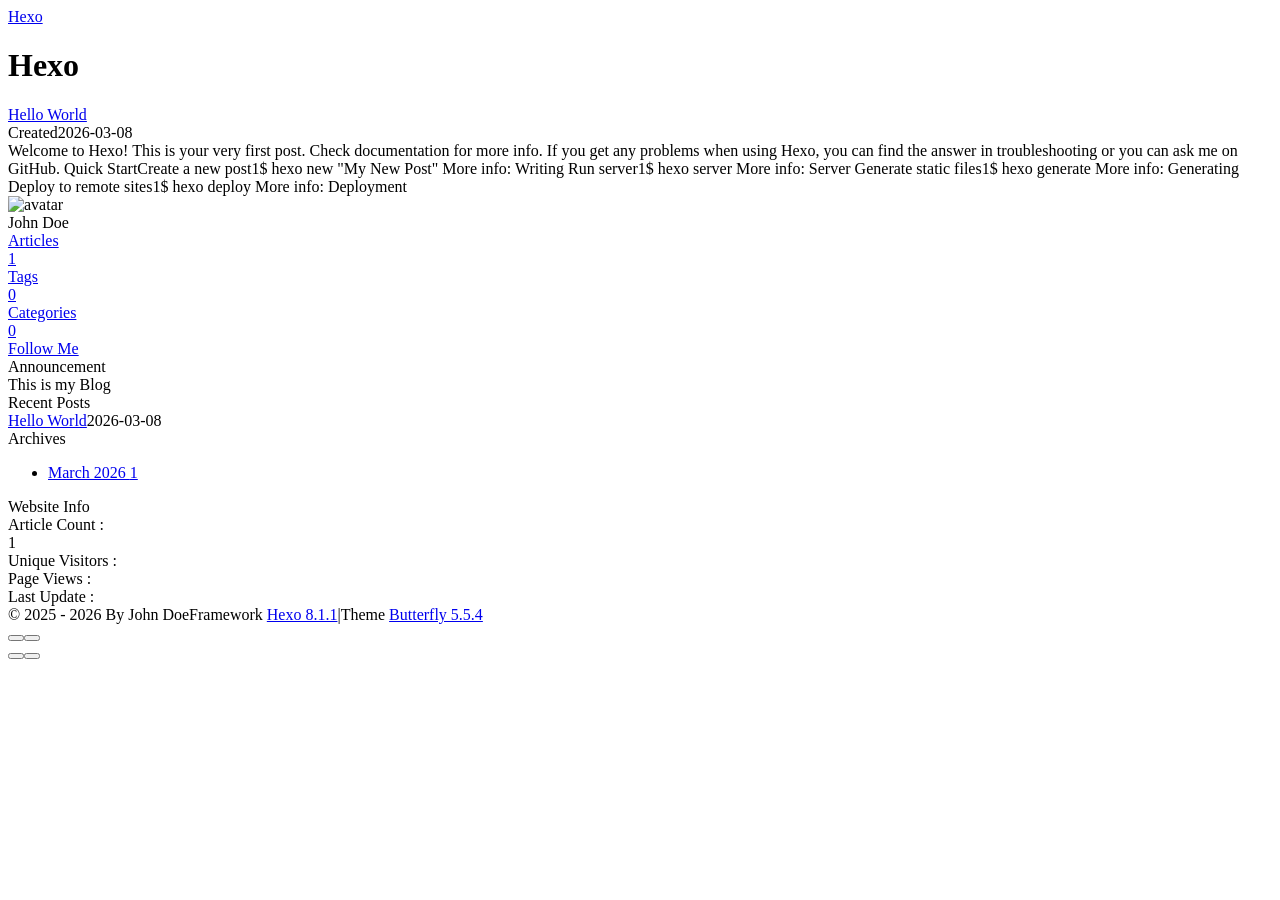
==== index.html @ 9ed49a2f "Site updated: 2026-03-09 17:22:05" ====
<!DOCTYPE html><html lang="en" data-theme="light"><head><meta charset="UTF-8"><meta http-equiv="X-UA-Compatible" content="IE=edge"><meta name="viewport" content="width=device-width, initial-scale=1.0,viewport-fit=cover"><title>Hexo</title><meta name="author" content="John Doe"><meta name="copyright" content="John Doe"><meta name="format-detection" content="telephone=no"><meta name="theme-color" content="#ffffff"><meta property="og:type" content="website">
<meta property="og:title" content="Hexo">
<meta property="og:url" content="https://lanhaifanxing.github.io/MyBlog/index.html">
<meta property="og:site_name" content="Hexo">
<meta property="og:locale" content="en_US">
<meta property="og:image" content="https://lanhaifanxing.github.io/MyBlog/img/butterfly-icon.png">
<meta property="article:author" content="John Doe">
<meta name="twitter:card" content="summary">
<meta name="twitter:image" content="https://lanhaifanxing.github.io/MyBlog/img/butterfly-icon.png"><script type="application/ld+json"></script><link rel="shortcut icon" href="/MyBlog/img/favicon.png"><link rel="canonical" href="https://lanhaifanxing.github.io/MyBlog/index.html"><link rel="preconnect" href="//cdn.jsdelivr.net"/><link rel="preconnect" href="//busuanzi.ibruce.info"/><link rel="stylesheet" href="/MyBlog/css/index.css?v=5.5.4"><link rel="stylesheet" href="https://cdn.jsdelivr.net/npm/@fortawesome/fontawesome-free@7.1.0/css/all.min.css"><script>
    (() => {
      
    const saveToLocal = {
      set: (key, value, ttl) => {
        if (!ttl) return
        const expiry = Date.now() + ttl * 86400000
        localStorage.setItem(key, JSON.stringify({ value, expiry }))
      },
      get: key => {
        const itemStr = localStorage.getItem(key)
        if (!itemStr) return undefined
        const { value, expiry } = JSON.parse(itemStr)
        if (Date.now() > expiry) {
          localStorage.removeItem(key)
          return undefined
        }
        return value
      }
    }

    window.btf = {
      saveToLocal,
      getScript: (url, attr = {}) => new Promise((resolve, reject) => {
        const script = document.createElement('script')
        script.src = url
        script.async = true
        Object.entries(attr).forEach(([key, val]) => script.setAttribute(key, val))
        script.onload = script.onreadystatechange = () => {
          if (!script.readyState || /loaded|complete/.test(script.readyState)) resolve()
        }
        script.onerror = reject
        document.head.appendChild(script)
      }),
      getCSS: (url, id) => new Promise((resolve, reject) => {
        const link = document.createElement('link')
        link.rel = 'stylesheet'
        link.href = url
        if (id) link.id = id
        link.onload = link.onreadystatechange = () => {
          if (!link.readyState || /loaded|complete/.test(link.readyState)) resolve()
        }
        link.onerror = reject
        document.head.appendChild(link)
      }),
      addGlobalFn: (key, fn, name = false, parent = window) => {
        if (!false && key.startsWith('pjax')) return
        const globalFn = parent.globalFn || {}
        globalFn[key] = globalFn[key] || {}
        globalFn[key][name || Object.keys(globalFn[key]).length] = fn
        parent.globalFn = globalFn
      }
    }
  
      
      const activateDarkMode = () => {
        document.documentElement.setAttribute('data-theme', 'dark')
        if (document.querySelector('meta[name="theme-color"]') !== null) {
          document.querySelector('meta[name="theme-color"]').setAttribute('content', '#0d0d0d')
        }
      }
      const activateLightMode = () => {
        document.documentElement.setAttribute('data-theme', 'light')
        if (document.querySelector('meta[name="theme-color"]') !== null) {
          document.querySelector('meta[name="theme-color"]').setAttribute('content', '#ffffff')
        }
      }

      btf.activateDarkMode = activateDarkMode
      btf.activateLightMode = activateLightMode

      const theme = saveToLocal.get('theme')
    
          theme === 'dark' ? activateDarkMode() : theme === 'light' ? activateLightMode() : null
        
      
      const asideStatus = saveToLocal.get('aside-status')
      if (asideStatus !== undefined) {
        document.documentElement.classList.toggle('hide-aside', asideStatus === 'hide')
      }
    
      
    const detectApple = () => {
      if (/iPad|iPhone|iPod|Macintosh/.test(navigator.userAgent)) {
        document.documentElement.classList.add('apple')
      }
    }
    detectApple()
  
    })()
  </script><script>const GLOBAL_CONFIG = {
  root: '/MyBlog/',
  algolia: undefined,
  localSearch: undefined,
  translate: undefined,
  highlight: {"plugin":"highlight.js","highlightCopy":true,"highlightLang":true,"highlightHeightLimit":false,"highlightFullpage":false,"highlightMacStyle":false},
  copy: {
    success: 'Copy Successful',
    error: 'Copy Failed',
    noSupport: 'Browser Not Supported'
  },
  relativeDate: {
    homepage: false,
    post: false
  },
  runtime: '',
  dateSuffix: {
    just: 'Just now',
    min: 'minutes ago',
    hour: 'hours ago',
    day: 'days ago',
    month: 'months ago'
  },
  copyright: undefined,
  lightbox: 'null',
  Snackbar: undefined,
  infinitegrid: {
    js: 'https://cdn.jsdelivr.net/npm/@egjs/infinitegrid@4.13.0/dist/infinitegrid.min.js',
    buttonText: 'Load More'
  },
  isPhotoFigcaption: false,
  islazyloadPlugin: false,
  isAnchor: false,
  percent: {
    toc: true,
    rightside: false,
  },
  autoDarkmode: false
}</script><script id="config-diff">var GLOBAL_CONFIG_SITE = {
  title: 'Hexo',
  isHighlightShrink: false,
  isToc: false,
  pageType: 'home'
}</script><meta name="generator" content="Hexo 8.1.1"></head><body><div class="page" id="body-wrap"><header class="full_page" id="page-header"><nav id="nav"><span id="blog-info"><a class="nav-site-title" href="/MyBlog/"><span class="site-name">Hexo</span></a></span><div id="menus"></div></nav><div id="site-info"><h1 id="site-title">Hexo</h1></div><div id="scroll-down"><i class="fas fa-angle-down scroll-down-effects"></i></div></header><main class="layout" id="content-inner"><div class="recent-posts nc" id="recent-posts"><div class="recent-post-items"><div class="recent-post-item"><div class="recent-post-info no-cover"><a class="article-title" href="/MyBlog/2026/03/08/hello-world/" title="Hello World">Hello World</a><div class="article-meta-wrap"><span class="post-meta-date"><i class="far fa-calendar-alt"></i><span class="article-meta-label">Created</span><time datetime="2026-03-08T09:41:40.491Z" title="Created 2026-03-08 17:41:40">2026-03-08</time></span></div><div class="content">Welcome to Hexo! This is your very first post. Check documentation for more info. If you get any problems when using Hexo, you can find the answer in troubleshooting or you can ask me on GitHub. Quick StartCreate a new post1$ hexo new &quot;My New Post&quot;  More info: Writing Run server1$ hexo server  More info: Server Generate static files1$ hexo generate  More info: Generating Deploy to remote sites1$ hexo deploy  More info: Deployment </div></div></div></div></div><div class="aside-content" id="aside-content"><div class="card-widget card-info text-center"><div class="avatar-img"><img src="/MyBlog/img/butterfly-icon.png" onerror="this.onerror=null;this.src='/MyBlog/img/friend_404.gif'" alt="avatar"/></div><div class="author-info-name">John Doe</div><div class="author-info-description"></div><div class="site-data"><a href="/MyBlog/archives/"><div class="headline">Articles</div><div class="length-num">1</div></a><a href="/MyBlog/tags/"><div class="headline">Tags</div><div class="length-num">0</div></a><a href="/MyBlog/categories/"><div class="headline">Categories</div><div class="length-num">0</div></a></div><a id="card-info-btn" target="_blank" rel="noopener" href="https://github.com/xxxxxx"><i class="fab fa-github"></i><span>Follow Me</span></a></div><div class="card-widget card-announcement"><div class="item-headline"><i class="fas fa-bullhorn fa-shake"></i><span>Announcement</span></div><div class="announcement_content">This is my Blog</div></div><div class="sticky_layout"><div class="card-widget card-recent-post"><div class="item-headline"><i class="fas fa-history"></i><span>Recent Posts</span></div><div class="aside-list"><div class="aside-list-item no-cover"><div class="content"><a class="title" href="/MyBlog/2026/03/08/hello-world/" title="Hello World">Hello World</a><time datetime="2026-03-08T09:41:40.491Z" title="Created 2026-03-08 17:41:40">2026-03-08</time></div></div></div></div><div class="card-widget card-archives">
    <div class="item-headline">
      <i class="fas fa-archive"></i>
      <span>Archives</span>
      
    </div>
  
    <ul class="card-archive-list">
      
        <li class="card-archive-list-item">
          <a class="card-archive-list-link" href="/MyBlog/archives/2026/03/">
            <span class="card-archive-list-date">
              March 2026
            </span>
            <span class="card-archive-list-count">1</span>
          </a>
        </li>
      
    </ul>
  </div><div class="card-widget card-webinfo"><div class="item-headline"><i class="fas fa-chart-line"></i><span>Website Info</span></div><div class="webinfo"><div class="webinfo-item"><div class="item-name">Article Count :</div><div class="item-count">1</div></div><div class="webinfo-item"><div class="item-name">Unique Visitors :</div><div class="item-count" id="busuanzi_value_site_uv"><i class="fa-solid fa-spinner fa-spin"></i></div></div><div class="webinfo-item"><div class="item-name">Page Views :</div><div class="item-count" id="busuanzi_value_site_pv"><i class="fa-solid fa-spinner fa-spin"></i></div></div><div class="webinfo-item"><div class="item-name">Last Update :</div><div class="item-count" id="last-push-date" data-lastPushDate="2026-03-09T09:21:59.133Z"><i class="fa-solid fa-spinner fa-spin"></i></div></div></div></div></div></div></main><footer id="footer"><div class="footer-other"><div class="footer-copyright"><span class="copyright">&copy;&nbsp;2025 - 2026 By John Doe</span><span class="framework-info"><span>Framework </span><a target="_blank" rel="noopener" href="https://hexo.io">Hexo 8.1.1</a><span class="footer-separator">|</span><span>Theme </span><a target="_blank" rel="noopener" href="https://github.com/jerryc127/hexo-theme-butterfly">Butterfly 5.5.4</a></span></div></div></footer></div><div id="rightside"><div id="rightside-config-hide"><button id="darkmode" type="button" title="Toggle Between Light and Dark Mode"><i class="fas fa-adjust"></i></button><button id="hide-aside-btn" type="button" title="Toggle Between Single-column and Double-column"><i class="fas fa-arrows-alt-h"></i></button></div><div id="rightside-config-show"><button id="rightside-config" type="button" title="Settings"><i class="fas fa-cog fa-spin"></i></button><button id="go-up" type="button" title="Back to Top"><span class="scroll-percent"></span><i class="fas fa-arrow-up"></i></button></div></div><div><script src="/MyBlog/js/utils.js?v=5.5.4"></script><script src="/MyBlog/js/main.js?v=5.5.4"></script><div class="js-pjax"></div><script async data-pjax src="//busuanzi.ibruce.info/busuanzi/2.3/busuanzi.pure.mini.js"></script></div></body></html>
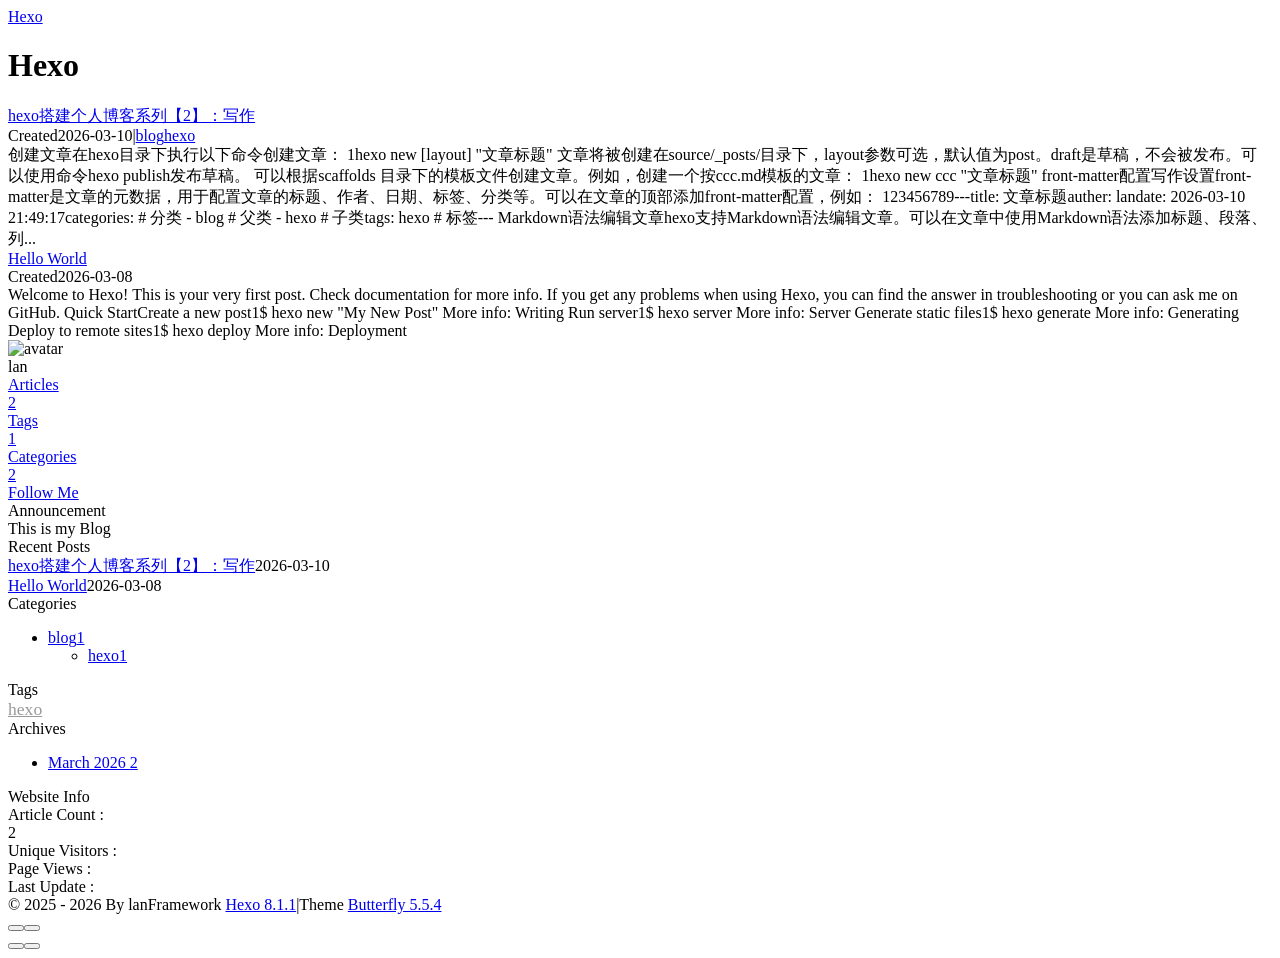
==== commit 9b8dc722: "Site updated: 2026-03-10 22:44:24" ====
--- a/index.html
+++ b/index.html
@@ -1,10 +1,10 @@
-<!DOCTYPE html><html lang="en" data-theme="light"><head><meta charset="UTF-8"><meta http-equiv="X-UA-Compatible" content="IE=edge"><meta name="viewport" content="width=device-width, initial-scale=1.0,viewport-fit=cover"><title>Hexo</title><meta name="author" content="John Doe"><meta name="copyright" content="John Doe"><meta name="format-detection" content="telephone=no"><meta name="theme-color" content="#ffffff"><meta property="og:type" content="website">
+<!DOCTYPE html><html lang="en" data-theme="light"><head><meta charset="UTF-8"><meta http-equiv="X-UA-Compatible" content="IE=edge"><meta name="viewport" content="width=device-width, initial-scale=1.0,viewport-fit=cover"><title>Hexo</title><meta name="author" content="lan"><meta name="copyright" content="lan"><meta name="format-detection" content="telephone=no"><meta name="theme-color" content="#ffffff"><meta property="og:type" content="website">
 <meta property="og:title" content="Hexo">
 <meta property="og:url" content="https://lanhaifanxing.github.io/MyBlog/index.html">
 <meta property="og:site_name" content="Hexo">
 <meta property="og:locale" content="en_US">
 <meta property="og:image" content="https://lanhaifanxing.github.io/MyBlog/img/butterfly-icon.png">
-<meta property="article:author" content="John Doe">
+<meta property="article:author" content="lan">
 <meta name="twitter:card" content="summary">
 <meta name="twitter:image" content="https://lanhaifanxing.github.io/MyBlog/img/butterfly-icon.png"><script type="application/ld+json"></script><link rel="shortcut icon" href="/MyBlog/img/favicon.png"><link rel="canonical" href="https://lanhaifanxing.github.io/MyBlog/index.html"><link rel="preconnect" href="//cdn.jsdelivr.net"/><link rel="preconnect" href="//busuanzi.ibruce.info"/><link rel="stylesheet" href="/MyBlog/css/index.css?v=5.5.4"><link rel="stylesheet" href="https://cdn.jsdelivr.net/npm/@fortawesome/fontawesome-free@7.1.0/css/all.min.css"><script>
     (() => {
@@ -139,7 +139,14 @@
   isHighlightShrink: false,
   isToc: false,
   pageType: 'home'
-}</script><meta name="generator" content="Hexo 8.1.1"></head><body><div class="page" id="body-wrap"><header class="full_page" id="page-header"><nav id="nav"><span id="blog-info"><a class="nav-site-title" href="/MyBlog/"><span class="site-name">Hexo</span></a></span><div id="menus"></div></nav><div id="site-info"><h1 id="site-title">Hexo</h1></div><div id="scroll-down"><i class="fas fa-angle-down scroll-down-effects"></i></div></header><main class="layout" id="content-inner"><div class="recent-posts nc" id="recent-posts"><div class="recent-post-items"><div class="recent-post-item"><div class="recent-post-info no-cover"><a class="article-title" href="/MyBlog/2026/03/08/hello-world/" title="Hello World">Hello World</a><div class="article-meta-wrap"><span class="post-meta-date"><i class="far fa-calendar-alt"></i><span class="article-meta-label">Created</span><time datetime="2026-03-08T09:41:40.491Z" title="Created 2026-03-08 17:41:40">2026-03-08</time></span></div><div class="content">Welcome to Hexo! This is your very first post. Check documentation for more info. If you get any problems when using Hexo, you can find the answer in troubleshooting or you can ask me on GitHub. Quick StartCreate a new post1$ hexo new &quot;My New Post&quot;  More info: Writing Run server1$ hexo server  More info: Server Generate static files1$ hexo generate  More info: Generating Deploy to remote sites1$ hexo deploy  More info: Deployment </div></div></div></div></div><div class="aside-content" id="aside-content"><div class="card-widget card-info text-center"><div class="avatar-img"><img src="/MyBlog/img/butterfly-icon.png" onerror="this.onerror=null;this.src='/MyBlog/img/friend_404.gif'" alt="avatar"/></div><div class="author-info-name">John Doe</div><div class="author-info-description"></div><div class="site-data"><a href="/MyBlog/archives/"><div class="headline">Articles</div><div class="length-num">1</div></a><a href="/MyBlog/tags/"><div class="headline">Tags</div><div class="length-num">0</div></a><a href="/MyBlog/categories/"><div class="headline">Categories</div><div class="length-num">0</div></a></div><a id="card-info-btn" target="_blank" rel="noopener" href="https://github.com/xxxxxx"><i class="fab fa-github"></i><span>Follow Me</span></a></div><div class="card-widget card-announcement"><div class="item-headline"><i class="fas fa-bullhorn fa-shake"></i><span>Announcement</span></div><div class="announcement_content">This is my Blog</div></div><div class="sticky_layout"><div class="card-widget card-recent-post"><div class="item-headline"><i class="fas fa-history"></i><span>Recent Posts</span></div><div class="aside-list"><div class="aside-list-item no-cover"><div class="content"><a class="title" href="/MyBlog/2026/03/08/hello-world/" title="Hello World">Hello World</a><time datetime="2026-03-08T09:41:40.491Z" title="Created 2026-03-08 17:41:40">2026-03-08</time></div></div></div></div><div class="card-widget card-archives">
+}</script><meta name="generator" content="Hexo 8.1.1"></head><body><div class="page" id="body-wrap"><header class="full_page" id="page-header"><nav id="nav"><span id="blog-info"><a class="nav-site-title" href="/MyBlog/"><span class="site-name">Hexo</span></a></span><div id="menus"></div></nav><div id="site-info"><h1 id="site-title">Hexo</h1></div><div id="scroll-down"><i class="fas fa-angle-down scroll-down-effects"></i></div></header><main class="layout" id="content-inner"><div class="recent-posts nc" id="recent-posts"><div class="recent-post-items"><div class="recent-post-item"><div class="recent-post-info no-cover"><a class="article-title" href="/MyBlog/2026/03/10/hexo%E6%90%AD%E5%BB%BA%E4%B8%AA%E4%BA%BA%E5%8D%9A%E5%AE%A2%E7%B3%BB%E5%88%97%E3%80%902%E3%80%91%EF%BC%9A%E5%86%99%E4%BD%9C/" title="hexo搭建个人博客系列【2】：写作">hexo搭建个人博客系列【2】：写作</a><div class="article-meta-wrap"><span class="post-meta-date"><i class="far fa-calendar-alt"></i><span class="article-meta-label">Created</span><time datetime="2026-03-10T13:49:17.000Z" title="Created 2026-03-10 21:49:17">2026-03-10</time></span><span class="article-meta"><span class="article-meta-separator">|</span><i class="fas fa-inbox"></i><a class="article-meta__categories" href="/MyBlog/categories/blog/">blog</a><i class="fas fa-angle-right article-meta-link"></i><i class="fas fa-inbox"></i><a class="article-meta__categories" href="/MyBlog/categories/blog/hexo/">hexo</a></span></div><div class="content">创建文章在hexo目录下执行以下命令创建文章： 1hexo new [layout] &quot;文章标题&quot; 文章将被创建在source/_posts/目录下，layout参数可选，默认值为post。draft是草稿，不会被发布。可以使用命令hexo publish发布草稿。 可以根据scaffolds 目录下的模板文件创建文章。例如，创建一个按ccc.md模板的文章： 1hexo new ccc &quot;文章标题&quot;  front-matter配置写作设置front-matter是文章的元数据，用于配置文章的标题、作者、日期、标签、分类等。可以在文章的顶部添加front-matter配置，例如： 123456789---title: 文章标题auther: landate: 2026-03-10 21:49:17categories: # 分类  - blog # 父类  - hexo # 子类tags: hexo # 标签---  Markdown语法编辑文章hexo支持Markdown语法编辑文章。可以在文章中使用Markdown语法添加标题、段落、列...</div></div></div><div class="recent-post-item"><div class="recent-post-info no-cover"><a class="article-title" href="/MyBlog/2026/03/08/hello-world/" title="Hello World">Hello World</a><div class="article-meta-wrap"><span class="post-meta-date"><i class="far fa-calendar-alt"></i><span class="article-meta-label">Created</span><time datetime="2026-03-08T09:41:40.491Z" title="Created 2026-03-08 17:41:40">2026-03-08</time></span></div><div class="content">Welcome to Hexo! This is your very first post. Check documentation for more info. If you get any problems when using Hexo, you can find the answer in troubleshooting or you can ask me on GitHub. Quick StartCreate a new post1$ hexo new &quot;My New Post&quot;  More info: Writing Run server1$ hexo server  More info: Server Generate static files1$ hexo generate  More info: Generating Deploy to remote sites1$ hexo deploy  More info: Deployment </div></div></div></div></div><div class="aside-content" id="aside-content"><div class="card-widget card-info text-center"><div class="avatar-img"><img src="/MyBlog/img/butterfly-icon.png" onerror="this.onerror=null;this.src='/MyBlog/img/friend_404.gif'" alt="avatar"/></div><div class="author-info-name">lan</div><div class="author-info-description"></div><div class="site-data"><a href="/MyBlog/archives/"><div class="headline">Articles</div><div class="length-num">2</div></a><a href="/MyBlog/tags/"><div class="headline">Tags</div><div class="length-num">1</div></a><a href="/MyBlog/categories/"><div class="headline">Categories</div><div class="length-num">2</div></a></div><a id="card-info-btn" target="_blank" rel="noopener" href="https://github.com/xxxxxx"><i class="fab fa-github"></i><span>Follow Me</span></a></div><div class="card-widget card-announcement"><div class="item-headline"><i class="fas fa-bullhorn fa-shake"></i><span>Announcement</span></div><div class="announcement_content">This is my Blog</div></div><div class="sticky_layout"><div class="card-widget card-recent-post"><div class="item-headline"><i class="fas fa-history"></i><span>Recent Posts</span></div><div class="aside-list"><div class="aside-list-item no-cover"><div class="content"><a class="title" href="/MyBlog/2026/03/10/hexo%E6%90%AD%E5%BB%BA%E4%B8%AA%E4%BA%BA%E5%8D%9A%E5%AE%A2%E7%B3%BB%E5%88%97%E3%80%902%E3%80%91%EF%BC%9A%E5%86%99%E4%BD%9C/" title="hexo搭建个人博客系列【2】：写作">hexo搭建个人博客系列【2】：写作</a><time datetime="2026-03-10T13:49:17.000Z" title="Created 2026-03-10 21:49:17">2026-03-10</time></div></div><div class="aside-list-item no-cover"><div class="content"><a class="title" href="/MyBlog/2026/03/08/hello-world/" title="Hello World">Hello World</a><time datetime="2026-03-08T09:41:40.491Z" title="Created 2026-03-08 17:41:40">2026-03-08</time></div></div></div></div><div class="card-widget card-categories"><div class="item-headline">
+            <i class="fas fa-folder-open"></i>
+            <span>Categories</span>
+            
+          </div>
+          <ul class="card-category-list" id="aside-cat-list">
+            <li class="card-category-list-item "><a class="card-category-list-link" href="/MyBlog/categories/blog/"><span class="card-category-list-name">blog</span><span class="card-category-list-count">1</span></a><ul class="card-category-list child"><li class="card-category-list-item "><a class="card-category-list-link" href="/MyBlog/categories/blog/hexo/"><span class="card-category-list-name">hexo</span><span class="card-category-list-count">1</span></a></li></ul></li>
+          </ul></div><div class="card-widget card-tags"><div class="item-headline"><i class="fas fa-tags"></i><span>Tags</span></div><div class="card-tag-cloud"><a href="/MyBlog/tags/hexo/" style="font-size: 1.1em; color: #999">hexo</a></div></div><div class="card-widget card-archives">
     <div class="item-headline">
       <i class="fas fa-archive"></i>
       <span>Archives</span>
@@ -153,9 +160,9 @@
             <span class="card-archive-list-date">
               March 2026
             </span>
-            <span class="card-archive-list-count">1</span>
+            <span class="card-archive-list-count">2</span>
           </a>
         </li>
       
     </ul>
-  </div><div class="card-widget card-webinfo"><div class="item-headline"><i class="fas fa-chart-line"></i><span>Website Info</span></div><div class="webinfo"><div class="webinfo-item"><div class="item-name">Article Count :</div><div class="item-count">1</div></div><div class="webinfo-item"><div class="item-name">Unique Visitors :</div><div class="item-count" id="busuanzi_value_site_uv"><i class="fa-solid fa-spinner fa-spin"></i></div></div><div class="webinfo-item"><div class="item-name">Page Views :</div><div class="item-count" id="busuanzi_value_site_pv"><i class="fa-solid fa-spinner fa-spin"></i></div></div><div class="webinfo-item"><div class="item-name">Last Update :</div><div class="item-count" id="last-push-date" data-lastPushDate="2026-03-09T09:21:59.133Z"><i class="fa-solid fa-spinner fa-spin"></i></div></div></div></div></div></div></main><footer id="footer"><div class="footer-other"><div class="footer-copyright"><span class="copyright">&copy;&nbsp;2025 - 2026 By John Doe</span><span class="framework-info"><span>Framework </span><a target="_blank" rel="noopener" href="https://hexo.io">Hexo 8.1.1</a><span class="footer-separator">|</span><span>Theme </span><a target="_blank" rel="noopener" href="https://github.com/jerryc127/hexo-theme-butterfly">Butterfly 5.5.4</a></span></div></div></footer></div><div id="rightside"><div id="rightside-config-hide"><button id="darkmode" type="button" title="Toggle Between Light and Dark Mode"><i class="fas fa-adjust"></i></button><button id="hide-aside-btn" type="button" title="Toggle Between Single-column and Double-column"><i class="fas fa-arrows-alt-h"></i></button></div><div id="rightside-config-show"><button id="rightside-config" type="button" title="Settings"><i class="fas fa-cog fa-spin"></i></button><button id="go-up" type="button" title="Back to Top"><span class="scroll-percent"></span><i class="fas fa-arrow-up"></i></button></div></div><div><script src="/MyBlog/js/utils.js?v=5.5.4"></script><script src="/MyBlog/js/main.js?v=5.5.4"></script><div class="js-pjax"></div><script async data-pjax src="//busuanzi.ibruce.info/busuanzi/2.3/busuanzi.pure.mini.js"></script></div></body></html>+  </div><div class="card-widget card-webinfo"><div class="item-headline"><i class="fas fa-chart-line"></i><span>Website Info</span></div><div class="webinfo"><div class="webinfo-item"><div class="item-name">Article Count :</div><div class="item-count">2</div></div><div class="webinfo-item"><div class="item-name">Unique Visitors :</div><div class="item-count" id="busuanzi_value_site_uv"><i class="fa-solid fa-spinner fa-spin"></i></div></div><div class="webinfo-item"><div class="item-name">Page Views :</div><div class="item-count" id="busuanzi_value_site_pv"><i class="fa-solid fa-spinner fa-spin"></i></div></div><div class="webinfo-item"><div class="item-name">Last Update :</div><div class="item-count" id="last-push-date" data-lastPushDate="2026-03-10T14:44:19.651Z"><i class="fa-solid fa-spinner fa-spin"></i></div></div></div></div></div></div></main><footer id="footer"><div class="footer-other"><div class="footer-copyright"><span class="copyright">&copy;&nbsp;2025 - 2026 By lan</span><span class="framework-info"><span>Framework </span><a target="_blank" rel="noopener" href="https://hexo.io">Hexo 8.1.1</a><span class="footer-separator">|</span><span>Theme </span><a target="_blank" rel="noopener" href="https://github.com/jerryc127/hexo-theme-butterfly">Butterfly 5.5.4</a></span></div></div></footer></div><div id="rightside"><div id="rightside-config-hide"><button id="darkmode" type="button" title="Toggle Between Light and Dark Mode"><i class="fas fa-adjust"></i></button><button id="hide-aside-btn" type="button" title="Toggle Between Single-column and Double-column"><i class="fas fa-arrows-alt-h"></i></button></div><div id="rightside-config-show"><button id="rightside-config" type="button" title="Settings"><i class="fas fa-cog fa-spin"></i></button><button id="go-up" type="button" title="Back to Top"><span class="scroll-percent"></span><i class="fas fa-arrow-up"></i></button></div></div><div><script src="/MyBlog/js/utils.js?v=5.5.4"></script><script src="/MyBlog/js/main.js?v=5.5.4"></script><div class="js-pjax"></div><script async data-pjax src="//busuanzi.ibruce.info/busuanzi/2.3/busuanzi.pure.mini.js"></script></div></body></html>
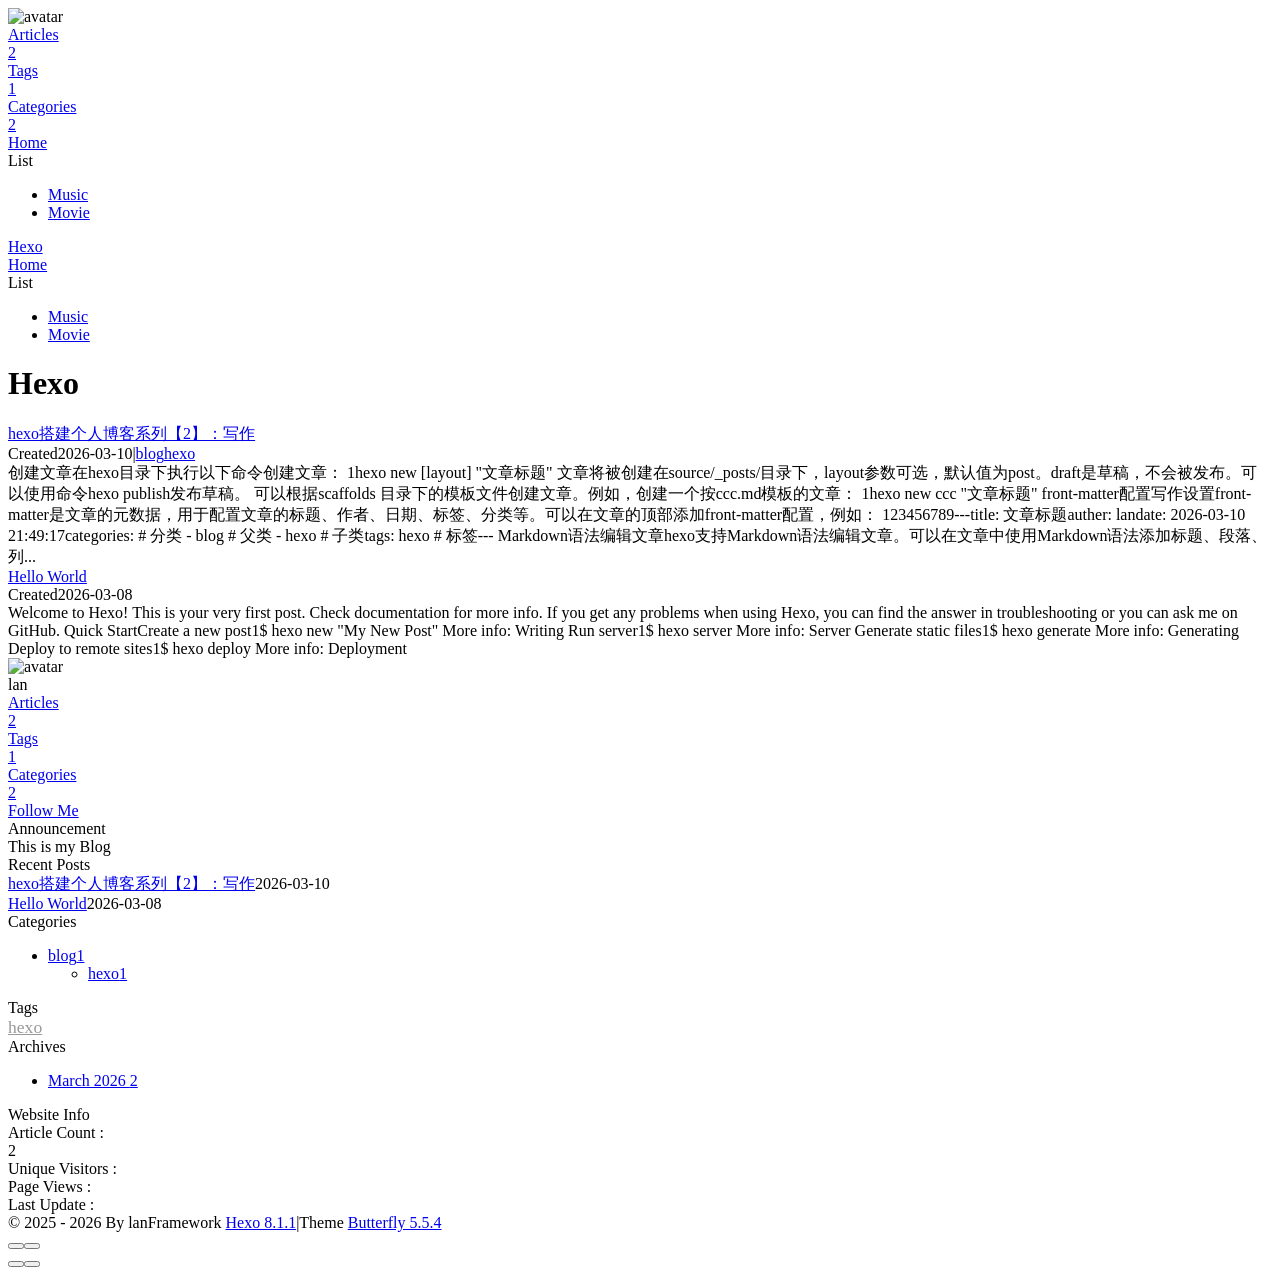
==== commit d79392ab: "Site updated: 2026-03-29 22:50:52" ====
--- a/index.html
+++ b/index.html
@@ -139,7 +139,7 @@
   isHighlightShrink: false,
   isToc: false,
   pageType: 'home'
-}</script><meta name="generator" content="Hexo 8.1.1"></head><body><div class="page" id="body-wrap"><header class="full_page" id="page-header"><nav id="nav"><span id="blog-info"><a class="nav-site-title" href="/MyBlog/"><span class="site-name">Hexo</span></a></span><div id="menus"></div></nav><div id="site-info"><h1 id="site-title">Hexo</h1></div><div id="scroll-down"><i class="fas fa-angle-down scroll-down-effects"></i></div></header><main class="layout" id="content-inner"><div class="recent-posts nc" id="recent-posts"><div class="recent-post-items"><div class="recent-post-item"><div class="recent-post-info no-cover"><a class="article-title" href="/MyBlog/2026/03/10/hexo%E6%90%AD%E5%BB%BA%E4%B8%AA%E4%BA%BA%E5%8D%9A%E5%AE%A2%E7%B3%BB%E5%88%97%E3%80%902%E3%80%91%EF%BC%9A%E5%86%99%E4%BD%9C/" title="hexo搭建个人博客系列【2】：写作">hexo搭建个人博客系列【2】：写作</a><div class="article-meta-wrap"><span class="post-meta-date"><i class="far fa-calendar-alt"></i><span class="article-meta-label">Created</span><time datetime="2026-03-10T13:49:17.000Z" title="Created 2026-03-10 21:49:17">2026-03-10</time></span><span class="article-meta"><span class="article-meta-separator">|</span><i class="fas fa-inbox"></i><a class="article-meta__categories" href="/MyBlog/categories/blog/">blog</a><i class="fas fa-angle-right article-meta-link"></i><i class="fas fa-inbox"></i><a class="article-meta__categories" href="/MyBlog/categories/blog/hexo/">hexo</a></span></div><div class="content">创建文章在hexo目录下执行以下命令创建文章： 1hexo new [layout] &quot;文章标题&quot; 文章将被创建在source/_posts/目录下，layout参数可选，默认值为post。draft是草稿，不会被发布。可以使用命令hexo publish发布草稿。 可以根据scaffolds 目录下的模板文件创建文章。例如，创建一个按ccc.md模板的文章： 1hexo new ccc &quot;文章标题&quot;  front-matter配置写作设置front-matter是文章的元数据，用于配置文章的标题、作者、日期、标签、分类等。可以在文章的顶部添加front-matter配置，例如： 123456789---title: 文章标题auther: landate: 2026-03-10 21:49:17categories: # 分类  - blog # 父类  - hexo # 子类tags: hexo # 标签---  Markdown语法编辑文章hexo支持Markdown语法编辑文章。可以在文章中使用Markdown语法添加标题、段落、列...</div></div></div><div class="recent-post-item"><div class="recent-post-info no-cover"><a class="article-title" href="/MyBlog/2026/03/08/hello-world/" title="Hello World">Hello World</a><div class="article-meta-wrap"><span class="post-meta-date"><i class="far fa-calendar-alt"></i><span class="article-meta-label">Created</span><time datetime="2026-03-08T09:41:40.491Z" title="Created 2026-03-08 17:41:40">2026-03-08</time></span></div><div class="content">Welcome to Hexo! This is your very first post. Check documentation for more info. If you get any problems when using Hexo, you can find the answer in troubleshooting or you can ask me on GitHub. Quick StartCreate a new post1$ hexo new &quot;My New Post&quot;  More info: Writing Run server1$ hexo server  More info: Server Generate static files1$ hexo generate  More info: Generating Deploy to remote sites1$ hexo deploy  More info: Deployment </div></div></div></div></div><div class="aside-content" id="aside-content"><div class="card-widget card-info text-center"><div class="avatar-img"><img src="/MyBlog/img/butterfly-icon.png" onerror="this.onerror=null;this.src='/MyBlog/img/friend_404.gif'" alt="avatar"/></div><div class="author-info-name">lan</div><div class="author-info-description"></div><div class="site-data"><a href="/MyBlog/archives/"><div class="headline">Articles</div><div class="length-num">2</div></a><a href="/MyBlog/tags/"><div class="headline">Tags</div><div class="length-num">1</div></a><a href="/MyBlog/categories/"><div class="headline">Categories</div><div class="length-num">2</div></a></div><a id="card-info-btn" target="_blank" rel="noopener" href="https://github.com/xxxxxx"><i class="fab fa-github"></i><span>Follow Me</span></a></div><div class="card-widget card-announcement"><div class="item-headline"><i class="fas fa-bullhorn fa-shake"></i><span>Announcement</span></div><div class="announcement_content">This is my Blog</div></div><div class="sticky_layout"><div class="card-widget card-recent-post"><div class="item-headline"><i class="fas fa-history"></i><span>Recent Posts</span></div><div class="aside-list"><div class="aside-list-item no-cover"><div class="content"><a class="title" href="/MyBlog/2026/03/10/hexo%E6%90%AD%E5%BB%BA%E4%B8%AA%E4%BA%BA%E5%8D%9A%E5%AE%A2%E7%B3%BB%E5%88%97%E3%80%902%E3%80%91%EF%BC%9A%E5%86%99%E4%BD%9C/" title="hexo搭建个人博客系列【2】：写作">hexo搭建个人博客系列【2】：写作</a><time datetime="2026-03-10T13:49:17.000Z" title="Created 2026-03-10 21:49:17">2026-03-10</time></div></div><div class="aside-list-item no-cover"><div class="content"><a class="title" href="/MyBlog/2026/03/08/hello-world/" title="Hello World">Hello World</a><time datetime="2026-03-08T09:41:40.491Z" title="Created 2026-03-08 17:41:40">2026-03-08</time></div></div></div></div><div class="card-widget card-categories"><div class="item-headline">
+}</script><meta name="generator" content="Hexo 8.1.1"></head><body><div id="sidebar"><div id="menu-mask"></div><div id="sidebar-menus"><div class="avatar-img text-center"><img src="/MyBlog/img/butterfly-icon.png" onerror="this.onerror=null;this.src='/MyBlog/img/friend_404.gif'" alt="avatar"/></div><div class="site-data text-center"><a href="/MyBlog/archives/"><div class="headline">Articles</div><div class="length-num">2</div></a><a href="/MyBlog/tags/"><div class="headline">Tags</div><div class="length-num">1</div></a><a href="/MyBlog/categories/"><div class="headline">Categories</div><div class="length-num">2</div></a></div><div class="menus_items"><div class="menus_item"><a class="site-page" href="/MyBlog/"><i class="fa-fw fas fa-home"></i><span> Home</span></a></div><div class="menus_item"><span class="site-page group"><i class="fa-fw fas fa-list"></i><span> List</span><i class="fas fa-chevron-down"></i></span><ul class="menus_item_child"><li><a class="site-page child" href="/MyBlog/music/"><i class="fa-fw fas fa-music"></i><span> Music</span></a></li><li><a class="site-page child" href="/MyBlog/movies/"><i class="fa-fw fas fa-video"></i><span> Movie</span></a></li></ul></div></div></div></div><div class="page" id="body-wrap"><header class="full_page" id="page-header" style="background-image: url(/MyBlog/img/%E8%83%8C%E6%99%AF%E5%9B%BE.jpg);"><nav id="nav"><span id="blog-info"><a class="nav-site-title" href="/MyBlog/"><span class="site-name">Hexo</span></a></span><div id="menus"><div class="menus_items"><div class="menus_item"><a class="site-page" href="/MyBlog/"><i class="fa-fw fas fa-home"></i><span> Home</span></a></div><div class="menus_item"><span class="site-page group"><i class="fa-fw fas fa-list"></i><span> List</span><i class="fas fa-chevron-down"></i></span><ul class="menus_item_child"><li><a class="site-page child" href="/MyBlog/music/"><i class="fa-fw fas fa-music"></i><span> Music</span></a></li><li><a class="site-page child" href="/MyBlog/movies/"><i class="fa-fw fas fa-video"></i><span> Movie</span></a></li></ul></div></div><div id="toggle-menu"><span class="site-page"><i class="fas fa-bars fa-fw"></i></span></div></div></nav><div id="site-info"><h1 id="site-title">Hexo</h1></div><div id="scroll-down"><i class="fas fa-angle-down scroll-down-effects"></i></div></header><main class="layout" id="content-inner"><div class="recent-posts nc" id="recent-posts"><div class="recent-post-items"><div class="recent-post-item"><div class="recent-post-info no-cover"><a class="article-title" href="/MyBlog/2026/03/10/hexo%E6%90%AD%E5%BB%BA%E4%B8%AA%E4%BA%BA%E5%8D%9A%E5%AE%A2%E7%B3%BB%E5%88%97%E3%80%902%E3%80%91%EF%BC%9A%E5%86%99%E4%BD%9C/" title="hexo搭建个人博客系列【2】：写作">hexo搭建个人博客系列【2】：写作</a><div class="article-meta-wrap"><span class="post-meta-date"><i class="far fa-calendar-alt"></i><span class="article-meta-label">Created</span><time datetime="2026-03-10T13:49:17.000Z" title="Created 2026-03-10 21:49:17">2026-03-10</time></span><span class="article-meta"><span class="article-meta-separator">|</span><i class="fas fa-inbox"></i><a class="article-meta__categories" href="/MyBlog/categories/blog/">blog</a><i class="fas fa-angle-right article-meta-link"></i><i class="fas fa-inbox"></i><a class="article-meta__categories" href="/MyBlog/categories/blog/hexo/">hexo</a></span></div><div class="content">创建文章在hexo目录下执行以下命令创建文章： 1hexo new [layout] &quot;文章标题&quot; 文章将被创建在source/_posts/目录下，layout参数可选，默认值为post。draft是草稿，不会被发布。可以使用命令hexo publish发布草稿。 可以根据scaffolds 目录下的模板文件创建文章。例如，创建一个按ccc.md模板的文章： 1hexo new ccc &quot;文章标题&quot;  front-matter配置写作设置front-matter是文章的元数据，用于配置文章的标题、作者、日期、标签、分类等。可以在文章的顶部添加front-matter配置，例如： 123456789---title: 文章标题auther: landate: 2026-03-10 21:49:17categories: # 分类  - blog # 父类  - hexo # 子类tags: hexo # 标签---  Markdown语法编辑文章hexo支持Markdown语法编辑文章。可以在文章中使用Markdown语法添加标题、段落、列...</div></div></div><div class="recent-post-item"><div class="recent-post-info no-cover"><a class="article-title" href="/MyBlog/2026/03/08/hello-world/" title="Hello World">Hello World</a><div class="article-meta-wrap"><span class="post-meta-date"><i class="far fa-calendar-alt"></i><span class="article-meta-label">Created</span><time datetime="2026-03-08T09:41:40.491Z" title="Created 2026-03-08 17:41:40">2026-03-08</time></span></div><div class="content">Welcome to Hexo! This is your very first post. Check documentation for more info. If you get any problems when using Hexo, you can find the answer in troubleshooting or you can ask me on GitHub. Quick StartCreate a new post1$ hexo new &quot;My New Post&quot;  More info: Writing Run server1$ hexo server  More info: Server Generate static files1$ hexo generate  More info: Generating Deploy to remote sites1$ hexo deploy  More info: Deployment </div></div></div></div></div><div class="aside-content" id="aside-content"><div class="card-widget card-info text-center"><div class="avatar-img"><img src="/MyBlog/img/butterfly-icon.png" onerror="this.onerror=null;this.src='/MyBlog/img/friend_404.gif'" alt="avatar"/></div><div class="author-info-name">lan</div><div class="author-info-description"></div><div class="site-data"><a href="/MyBlog/archives/"><div class="headline">Articles</div><div class="length-num">2</div></a><a href="/MyBlog/tags/"><div class="headline">Tags</div><div class="length-num">1</div></a><a href="/MyBlog/categories/"><div class="headline">Categories</div><div class="length-num">2</div></a></div><a id="card-info-btn" target="_blank" rel="noopener" href="https://github.com/xxxxxx"><i class="fab fa-github"></i><span>Follow Me</span></a></div><div class="card-widget card-announcement"><div class="item-headline"><i class="fas fa-bullhorn fa-shake"></i><span>Announcement</span></div><div class="announcement_content">This is my Blog</div></div><div class="sticky_layout"><div class="card-widget card-recent-post"><div class="item-headline"><i class="fas fa-history"></i><span>Recent Posts</span></div><div class="aside-list"><div class="aside-list-item no-cover"><div class="content"><a class="title" href="/MyBlog/2026/03/10/hexo%E6%90%AD%E5%BB%BA%E4%B8%AA%E4%BA%BA%E5%8D%9A%E5%AE%A2%E7%B3%BB%E5%88%97%E3%80%902%E3%80%91%EF%BC%9A%E5%86%99%E4%BD%9C/" title="hexo搭建个人博客系列【2】：写作">hexo搭建个人博客系列【2】：写作</a><time datetime="2026-03-10T13:49:17.000Z" title="Created 2026-03-10 21:49:17">2026-03-10</time></div></div><div class="aside-list-item no-cover"><div class="content"><a class="title" href="/MyBlog/2026/03/08/hello-world/" title="Hello World">Hello World</a><time datetime="2026-03-08T09:41:40.491Z" title="Created 2026-03-08 17:41:40">2026-03-08</time></div></div></div></div><div class="card-widget card-categories"><div class="item-headline">
             <i class="fas fa-folder-open"></i>
             <span>Categories</span>
             
@@ -165,4 +165,4 @@
         </li>
       
     </ul>
-  </div><div class="card-widget card-webinfo"><div class="item-headline"><i class="fas fa-chart-line"></i><span>Website Info</span></div><div class="webinfo"><div class="webinfo-item"><div class="item-name">Article Count :</div><div class="item-count">2</div></div><div class="webinfo-item"><div class="item-name">Unique Visitors :</div><div class="item-count" id="busuanzi_value_site_uv"><i class="fa-solid fa-spinner fa-spin"></i></div></div><div class="webinfo-item"><div class="item-name">Page Views :</div><div class="item-count" id="busuanzi_value_site_pv"><i class="fa-solid fa-spinner fa-spin"></i></div></div><div class="webinfo-item"><div class="item-name">Last Update :</div><div class="item-count" id="last-push-date" data-lastPushDate="2026-03-10T14:44:19.651Z"><i class="fa-solid fa-spinner fa-spin"></i></div></div></div></div></div></div></main><footer id="footer"><div class="footer-other"><div class="footer-copyright"><span class="copyright">&copy;&nbsp;2025 - 2026 By lan</span><span class="framework-info"><span>Framework </span><a target="_blank" rel="noopener" href="https://hexo.io">Hexo 8.1.1</a><span class="footer-separator">|</span><span>Theme </span><a target="_blank" rel="noopener" href="https://github.com/jerryc127/hexo-theme-butterfly">Butterfly 5.5.4</a></span></div></div></footer></div><div id="rightside"><div id="rightside-config-hide"><button id="darkmode" type="button" title="Toggle Between Light and Dark Mode"><i class="fas fa-adjust"></i></button><button id="hide-aside-btn" type="button" title="Toggle Between Single-column and Double-column"><i class="fas fa-arrows-alt-h"></i></button></div><div id="rightside-config-show"><button id="rightside-config" type="button" title="Settings"><i class="fas fa-cog fa-spin"></i></button><button id="go-up" type="button" title="Back to Top"><span class="scroll-percent"></span><i class="fas fa-arrow-up"></i></button></div></div><div><script src="/MyBlog/js/utils.js?v=5.5.4"></script><script src="/MyBlog/js/main.js?v=5.5.4"></script><div class="js-pjax"></div><script async data-pjax src="//busuanzi.ibruce.info/busuanzi/2.3/busuanzi.pure.mini.js"></script></div></body></html>+  </div><div class="card-widget card-webinfo"><div class="item-headline"><i class="fas fa-chart-line"></i><span>Website Info</span></div><div class="webinfo"><div class="webinfo-item"><div class="item-name">Article Count :</div><div class="item-count">2</div></div><div class="webinfo-item"><div class="item-name">Unique Visitors :</div><div class="item-count" id="busuanzi_value_site_uv"><i class="fa-solid fa-spinner fa-spin"></i></div></div><div class="webinfo-item"><div class="item-name">Page Views :</div><div class="item-count" id="busuanzi_value_site_pv"><i class="fa-solid fa-spinner fa-spin"></i></div></div><div class="webinfo-item"><div class="item-name">Last Update :</div><div class="item-count" id="last-push-date" data-lastPushDate="2026-03-29T14:50:45.815Z"><i class="fa-solid fa-spinner fa-spin"></i></div></div></div></div></div></div></main><footer id="footer"><div class="footer-other"><div class="footer-copyright"><span class="copyright">&copy;&nbsp;2025 - 2026 By lan</span><span class="framework-info"><span>Framework </span><a target="_blank" rel="noopener" href="https://hexo.io">Hexo 8.1.1</a><span class="footer-separator">|</span><span>Theme </span><a target="_blank" rel="noopener" href="https://github.com/jerryc127/hexo-theme-butterfly">Butterfly 5.5.4</a></span></div></div></footer></div><div id="rightside"><div id="rightside-config-hide"><button id="darkmode" type="button" title="Toggle Between Light and Dark Mode"><i class="fas fa-adjust"></i></button><button id="hide-aside-btn" type="button" title="Toggle Between Single-column and Double-column"><i class="fas fa-arrows-alt-h"></i></button></div><div id="rightside-config-show"><button id="rightside-config" type="button" title="Settings"><i class="fas fa-cog fa-spin"></i></button><button id="go-up" type="button" title="Back to Top"><span class="scroll-percent"></span><i class="fas fa-arrow-up"></i></button></div></div><div><script src="/MyBlog/js/utils.js?v=5.5.4"></script><script src="/MyBlog/js/main.js?v=5.5.4"></script><div class="js-pjax"></div><script async data-pjax src="//busuanzi.ibruce.info/busuanzi/2.3/busuanzi.pure.mini.js"></script></div></body></html>
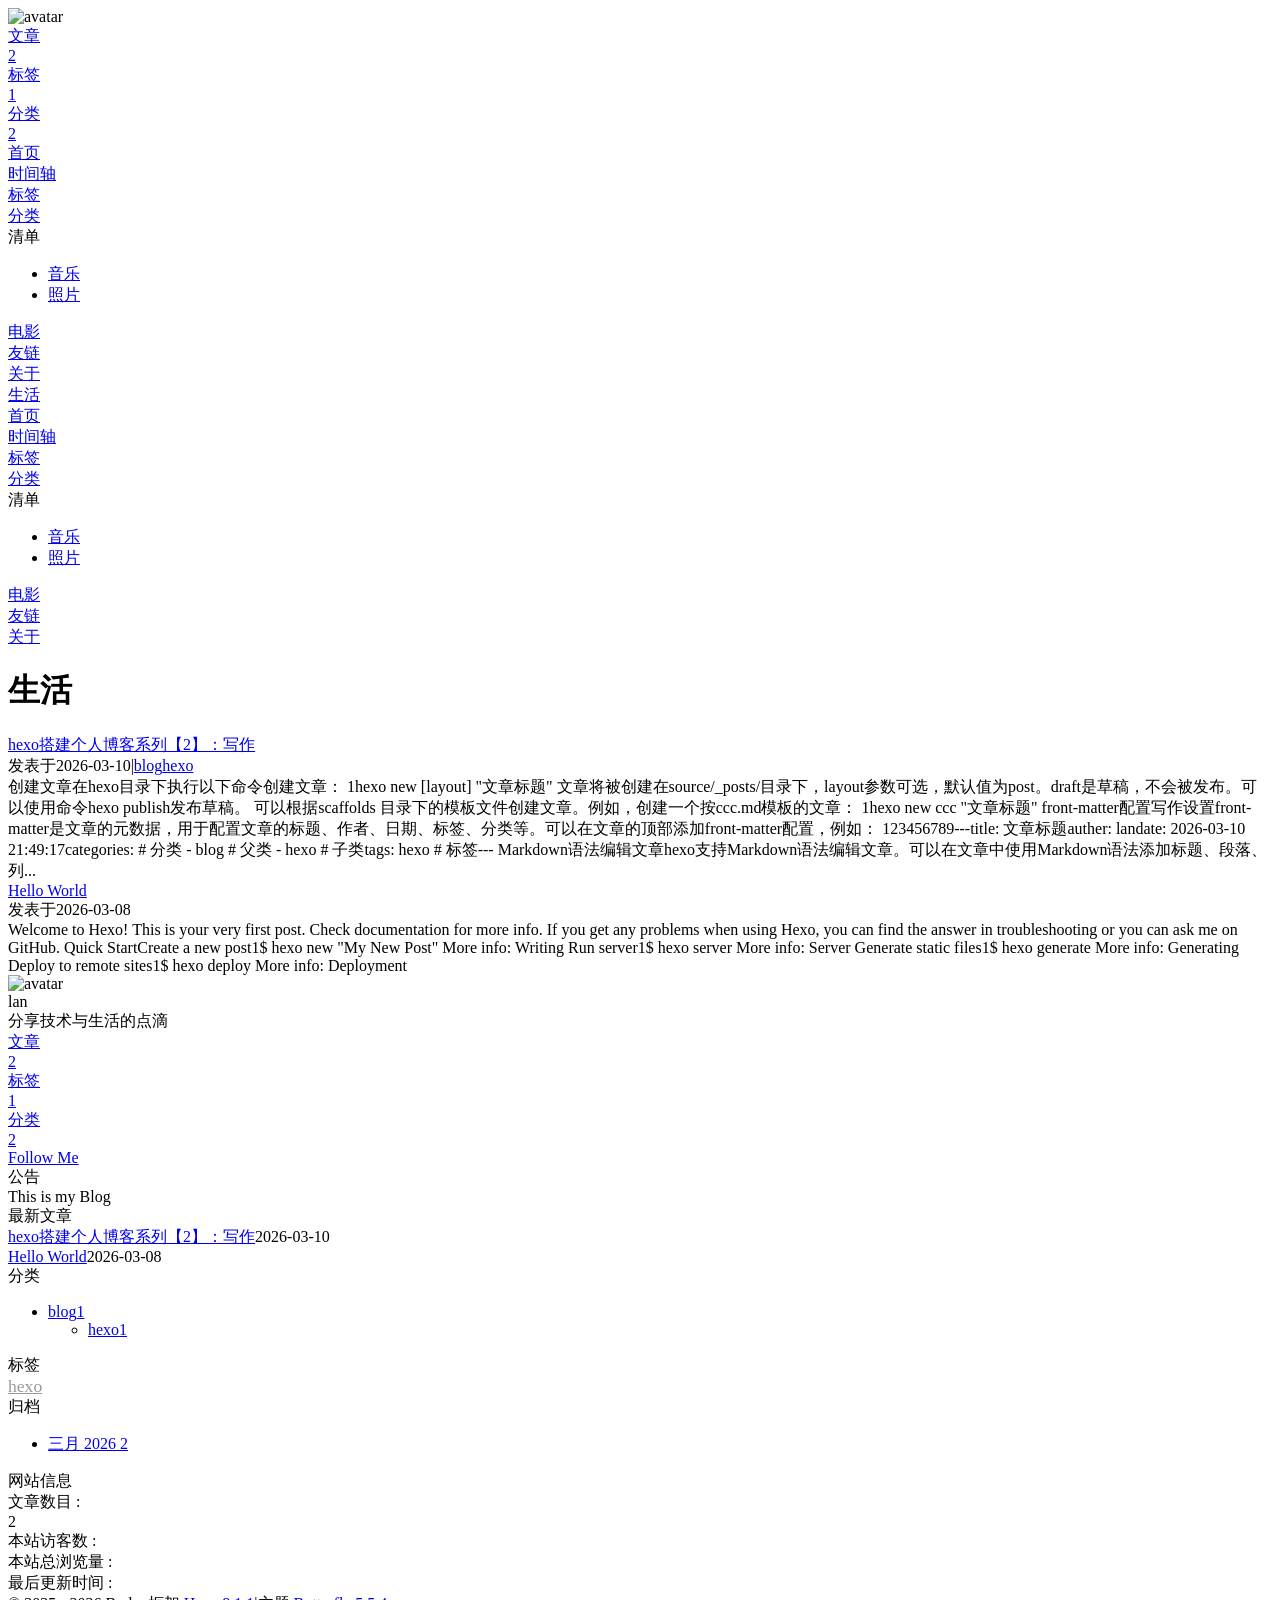
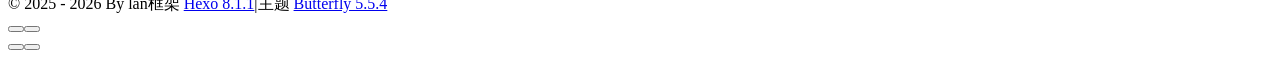
==== commit 9f2a8d1a: "Site updated: 2026-03-30 14:29:34" ====
--- a/index.html
+++ b/index.html
@@ -1,12 +1,15 @@
-<!DOCTYPE html><html lang="en" data-theme="light"><head><meta charset="UTF-8"><meta http-equiv="X-UA-Compatible" content="IE=edge"><meta name="viewport" content="width=device-width, initial-scale=1.0,viewport-fit=cover"><title>Hexo</title><meta name="author" content="lan"><meta name="copyright" content="lan"><meta name="format-detection" content="telephone=no"><meta name="theme-color" content="#ffffff"><meta property="og:type" content="website">
-<meta property="og:title" content="Hexo">
+<!DOCTYPE html><html lang="zh-CN" data-theme="light"><head><meta charset="UTF-8"><meta http-equiv="X-UA-Compatible" content="IE=edge"><meta name="viewport" content="width=device-width, initial-scale=1.0,viewport-fit=cover"><title>生活 - 分享技术与生活的点滴</title><meta name="author" content="lan"><meta name="copyright" content="lan"><meta name="format-detection" content="telephone=no"><meta name="theme-color" content="#ffffff"><meta name="description" content="分享技术与生活的点滴">
+<meta property="og:type" content="website">
+<meta property="og:title" content="生活">
 <meta property="og:url" content="https://lanhaifanxing.github.io/MyBlog/index.html">
-<meta property="og:site_name" content="Hexo">
-<meta property="og:locale" content="en_US">
-<meta property="og:image" content="https://lanhaifanxing.github.io/MyBlog/img/butterfly-icon.png">
+<meta property="og:site_name" content="生活">
+<meta property="og:description" content="分享技术与生活的点滴">
+<meta property="og:locale" content="zh_CN">
+<meta property="og:image" content="https://lanhaifanxing.github.io/MyBlog/img/%E5%A4%B4%E5%83%8F.jpg">
 <meta property="article:author" content="lan">
+<meta property="article:tag" content="技术, 生活, 分享">
 <meta name="twitter:card" content="summary">
-<meta name="twitter:image" content="https://lanhaifanxing.github.io/MyBlog/img/butterfly-icon.png"><script type="application/ld+json"></script><link rel="shortcut icon" href="/MyBlog/img/favicon.png"><link rel="canonical" href="https://lanhaifanxing.github.io/MyBlog/index.html"><link rel="preconnect" href="//cdn.jsdelivr.net"/><link rel="preconnect" href="//busuanzi.ibruce.info"/><link rel="stylesheet" href="/MyBlog/css/index.css?v=5.5.4"><link rel="stylesheet" href="https://cdn.jsdelivr.net/npm/@fortawesome/fontawesome-free@7.1.0/css/all.min.css"><script>
+<meta name="twitter:image" content="https://lanhaifanxing.github.io/MyBlog/img/%E5%A4%B4%E5%83%8F.jpg"><script type="application/ld+json"></script><link rel="shortcut icon" href="/MyBlog/img/favicon.png"><link rel="canonical" href="https://lanhaifanxing.github.io/MyBlog/index.html"><link rel="preconnect" href="//cdn.jsdelivr.net"/><link rel="preconnect" href="//busuanzi.ibruce.info"/><link rel="stylesheet" href="/MyBlog/css/index.css?v=5.5.4"><link rel="stylesheet" href="https://cdn.jsdelivr.net/npm/@fortawesome/fontawesome-free@7.1.0/css/all.min.css"><script>
     (() => {
       
     const saveToLocal = {
@@ -101,11 +104,11 @@
   algolia: undefined,
   localSearch: undefined,
   translate: undefined,
-  highlight: {"plugin":"highlight.js","highlightCopy":true,"highlightLang":true,"highlightHeightLimit":false,"highlightFullpage":false,"highlightMacStyle":false},
+  highlight: {"plugin":"highlight.js","highlightCopy":true,"highlightLang":true,"highlightHeightLimit":200,"highlightFullpage":false,"highlightMacStyle":true},
   copy: {
-    success: 'Copy Successful',
-    error: 'Copy Failed',
-    noSupport: 'Browser Not Supported'
+    success: '复制成功',
+    error: '复制失败',
+    noSupport: '浏览器不支持'
   },
   relativeDate: {
     homepage: false,
@@ -113,18 +116,18 @@
   },
   runtime: '',
   dateSuffix: {
-    just: 'Just now',
-    min: 'minutes ago',
-    hour: 'hours ago',
-    day: 'days ago',
-    month: 'months ago'
+    just: '刚刚',
+    min: '分钟前',
+    hour: '小时前',
+    day: '天前',
+    month: '个月前'
   },
   copyright: undefined,
   lightbox: 'null',
   Snackbar: undefined,
   infinitegrid: {
     js: 'https://cdn.jsdelivr.net/npm/@egjs/infinitegrid@4.13.0/dist/infinitegrid.min.js',
-    buttonText: 'Load More'
+    buttonText: '加载更多'
   },
   isPhotoFigcaption: false,
   islazyloadPlugin: false,
@@ -135,21 +138,21 @@
   },
   autoDarkmode: false
 }</script><script id="config-diff">var GLOBAL_CONFIG_SITE = {
-  title: 'Hexo',
+  title: '生活',
   isHighlightShrink: false,
   isToc: false,
   pageType: 'home'
-}</script><meta name="generator" content="Hexo 8.1.1"></head><body><div id="sidebar"><div id="menu-mask"></div><div id="sidebar-menus"><div class="avatar-img text-center"><img src="/MyBlog/img/butterfly-icon.png" onerror="this.onerror=null;this.src='/MyBlog/img/friend_404.gif'" alt="avatar"/></div><div class="site-data text-center"><a href="/MyBlog/archives/"><div class="headline">Articles</div><div class="length-num">2</div></a><a href="/MyBlog/tags/"><div class="headline">Tags</div><div class="length-num">1</div></a><a href="/MyBlog/categories/"><div class="headline">Categories</div><div class="length-num">2</div></a></div><div class="menus_items"><div class="menus_item"><a class="site-page" href="/MyBlog/"><i class="fa-fw fas fa-home"></i><span> Home</span></a></div><div class="menus_item"><span class="site-page group"><i class="fa-fw fas fa-list"></i><span> List</span><i class="fas fa-chevron-down"></i></span><ul class="menus_item_child"><li><a class="site-page child" href="/MyBlog/music/"><i class="fa-fw fas fa-music"></i><span> Music</span></a></li><li><a class="site-page child" href="/MyBlog/movies/"><i class="fa-fw fas fa-video"></i><span> Movie</span></a></li></ul></div></div></div></div><div class="page" id="body-wrap"><header class="full_page" id="page-header" style="background-image: url(/MyBlog/img/%E8%83%8C%E6%99%AF%E5%9B%BE.jpg);"><nav id="nav"><span id="blog-info"><a class="nav-site-title" href="/MyBlog/"><span class="site-name">Hexo</span></a></span><div id="menus"><div class="menus_items"><div class="menus_item"><a class="site-page" href="/MyBlog/"><i class="fa-fw fas fa-home"></i><span> Home</span></a></div><div class="menus_item"><span class="site-page group"><i class="fa-fw fas fa-list"></i><span> List</span><i class="fas fa-chevron-down"></i></span><ul class="menus_item_child"><li><a class="site-page child" href="/MyBlog/music/"><i class="fa-fw fas fa-music"></i><span> Music</span></a></li><li><a class="site-page child" href="/MyBlog/movies/"><i class="fa-fw fas fa-video"></i><span> Movie</span></a></li></ul></div></div><div id="toggle-menu"><span class="site-page"><i class="fas fa-bars fa-fw"></i></span></div></div></nav><div id="site-info"><h1 id="site-title">Hexo</h1></div><div id="scroll-down"><i class="fas fa-angle-down scroll-down-effects"></i></div></header><main class="layout" id="content-inner"><div class="recent-posts nc" id="recent-posts"><div class="recent-post-items"><div class="recent-post-item"><div class="recent-post-info no-cover"><a class="article-title" href="/MyBlog/2026/03/10/hexo%E6%90%AD%E5%BB%BA%E4%B8%AA%E4%BA%BA%E5%8D%9A%E5%AE%A2%E7%B3%BB%E5%88%97%E3%80%902%E3%80%91%EF%BC%9A%E5%86%99%E4%BD%9C/" title="hexo搭建个人博客系列【2】：写作">hexo搭建个人博客系列【2】：写作</a><div class="article-meta-wrap"><span class="post-meta-date"><i class="far fa-calendar-alt"></i><span class="article-meta-label">Created</span><time datetime="2026-03-10T13:49:17.000Z" title="Created 2026-03-10 21:49:17">2026-03-10</time></span><span class="article-meta"><span class="article-meta-separator">|</span><i class="fas fa-inbox"></i><a class="article-meta__categories" href="/MyBlog/categories/blog/">blog</a><i class="fas fa-angle-right article-meta-link"></i><i class="fas fa-inbox"></i><a class="article-meta__categories" href="/MyBlog/categories/blog/hexo/">hexo</a></span></div><div class="content">创建文章在hexo目录下执行以下命令创建文章： 1hexo new [layout] &quot;文章标题&quot; 文章将被创建在source/_posts/目录下，layout参数可选，默认值为post。draft是草稿，不会被发布。可以使用命令hexo publish发布草稿。 可以根据scaffolds 目录下的模板文件创建文章。例如，创建一个按ccc.md模板的文章： 1hexo new ccc &quot;文章标题&quot;  front-matter配置写作设置front-matter是文章的元数据，用于配置文章的标题、作者、日期、标签、分类等。可以在文章的顶部添加front-matter配置，例如： 123456789---title: 文章标题auther: landate: 2026-03-10 21:49:17categories: # 分类  - blog # 父类  - hexo # 子类tags: hexo # 标签---  Markdown语法编辑文章hexo支持Markdown语法编辑文章。可以在文章中使用Markdown语法添加标题、段落、列...</div></div></div><div class="recent-post-item"><div class="recent-post-info no-cover"><a class="article-title" href="/MyBlog/2026/03/08/hello-world/" title="Hello World">Hello World</a><div class="article-meta-wrap"><span class="post-meta-date"><i class="far fa-calendar-alt"></i><span class="article-meta-label">Created</span><time datetime="2026-03-08T09:41:40.491Z" title="Created 2026-03-08 17:41:40">2026-03-08</time></span></div><div class="content">Welcome to Hexo! This is your very first post. Check documentation for more info. If you get any problems when using Hexo, you can find the answer in troubleshooting or you can ask me on GitHub. Quick StartCreate a new post1$ hexo new &quot;My New Post&quot;  More info: Writing Run server1$ hexo server  More info: Server Generate static files1$ hexo generate  More info: Generating Deploy to remote sites1$ hexo deploy  More info: Deployment </div></div></div></div></div><div class="aside-content" id="aside-content"><div class="card-widget card-info text-center"><div class="avatar-img"><img src="/MyBlog/img/butterfly-icon.png" onerror="this.onerror=null;this.src='/MyBlog/img/friend_404.gif'" alt="avatar"/></div><div class="author-info-name">lan</div><div class="author-info-description"></div><div class="site-data"><a href="/MyBlog/archives/"><div class="headline">Articles</div><div class="length-num">2</div></a><a href="/MyBlog/tags/"><div class="headline">Tags</div><div class="length-num">1</div></a><a href="/MyBlog/categories/"><div class="headline">Categories</div><div class="length-num">2</div></a></div><a id="card-info-btn" target="_blank" rel="noopener" href="https://github.com/xxxxxx"><i class="fab fa-github"></i><span>Follow Me</span></a></div><div class="card-widget card-announcement"><div class="item-headline"><i class="fas fa-bullhorn fa-shake"></i><span>Announcement</span></div><div class="announcement_content">This is my Blog</div></div><div class="sticky_layout"><div class="card-widget card-recent-post"><div class="item-headline"><i class="fas fa-history"></i><span>Recent Posts</span></div><div class="aside-list"><div class="aside-list-item no-cover"><div class="content"><a class="title" href="/MyBlog/2026/03/10/hexo%E6%90%AD%E5%BB%BA%E4%B8%AA%E4%BA%BA%E5%8D%9A%E5%AE%A2%E7%B3%BB%E5%88%97%E3%80%902%E3%80%91%EF%BC%9A%E5%86%99%E4%BD%9C/" title="hexo搭建个人博客系列【2】：写作">hexo搭建个人博客系列【2】：写作</a><time datetime="2026-03-10T13:49:17.000Z" title="Created 2026-03-10 21:49:17">2026-03-10</time></div></div><div class="aside-list-item no-cover"><div class="content"><a class="title" href="/MyBlog/2026/03/08/hello-world/" title="Hello World">Hello World</a><time datetime="2026-03-08T09:41:40.491Z" title="Created 2026-03-08 17:41:40">2026-03-08</time></div></div></div></div><div class="card-widget card-categories"><div class="item-headline">
+}</script><meta name="generator" content="Hexo 8.1.1"></head><body><div class="bg-animation" id="web_bg" style="background-image: url(/MyBlog/img/%E8%83%8C%E6%99%AF%E5%9B%BE.jpg);"></div><div id="sidebar"><div id="menu-mask"></div><div id="sidebar-menus"><div class="avatar-img text-center"><img src="/MyBlog/img/%E5%A4%B4%E5%83%8F.jpg" onerror="this.onerror=null;this.src='/MyBlog/img/friend_404.gif'" alt="avatar"/></div><div class="site-data text-center"><a href="/MyBlog/archives/"><div class="headline">文章</div><div class="length-num">2</div></a><a href="/MyBlog/tags/"><div class="headline">标签</div><div class="length-num">1</div></a><a href="/MyBlog/categories/"><div class="headline">分类</div><div class="length-num">2</div></a></div><div class="menus_items"><div class="menus_item"><a class="site-page" href="/MyBlog/"><i class="fa-fw fas fa-home"></i><span> 首页</span></a></div><div class="menus_item"><a class="site-page" href="/MyBlog/archives/"><i class="fa-fw fas fa-archive"></i><span> 时间轴</span></a></div><div class="menus_item"><a class="site-page" href="/MyBlog/tags/"><i class="fa-fw fas fa-tags"></i><span> 标签</span></a></div><div class="menus_item"><a class="site-page" href="/MyBlog/categories/"><i class="fa-fw fas fa-folder-open"></i><span> 分类</span></a></div><div class="menus_item"><span class="site-page group"><i class="fa-fw fa fa-heartbeat"></i><span> 清单</span><i class="fas fa-chevron-down"></i></span><ul class="menus_item_child"><li><a class="site-page child" href="/MyBlog/music/"><i class="fa-fw fas fa-music"></i><span> 音乐</span></a></li><li><a class="site-page child" href="/MyBlog/Gallery/"><i class="fa-fw fas fa-images"></i><span> 照片</span></a></li></ul></div><div class="menus_item"><a class="site-page" href="/MyBlog/movies/"><i class="fa-fw fas fa-video"></i><span> 电影</span></a></div><div class="menus_item"><a class="site-page" href="/MyBlog/link/"><i class="fa-fw fas fa-link"></i><span> 友链</span></a></div><div class="menus_item"><a class="site-page" href="/MyBlog/about/"><i class="fa-fw fas fa-heart"></i><span> 关于</span></a></div></div></div></div><div class="page" id="body-wrap"><header class="not-top-img" id="page-header"><nav id="nav"><span id="blog-info"><a class="nav-site-title" href="/MyBlog/"><span class="site-name">生活</span></a></span><div id="menus"><div class="menus_items"><div class="menus_item"><a class="site-page" href="/MyBlog/"><i class="fa-fw fas fa-home"></i><span> 首页</span></a></div><div class="menus_item"><a class="site-page" href="/MyBlog/archives/"><i class="fa-fw fas fa-archive"></i><span> 时间轴</span></a></div><div class="menus_item"><a class="site-page" href="/MyBlog/tags/"><i class="fa-fw fas fa-tags"></i><span> 标签</span></a></div><div class="menus_item"><a class="site-page" href="/MyBlog/categories/"><i class="fa-fw fas fa-folder-open"></i><span> 分类</span></a></div><div class="menus_item"><span class="site-page group"><i class="fa-fw fa fa-heartbeat"></i><span> 清单</span><i class="fas fa-chevron-down"></i></span><ul class="menus_item_child"><li><a class="site-page child" href="/MyBlog/music/"><i class="fa-fw fas fa-music"></i><span> 音乐</span></a></li><li><a class="site-page child" href="/MyBlog/Gallery/"><i class="fa-fw fas fa-images"></i><span> 照片</span></a></li></ul></div><div class="menus_item"><a class="site-page" href="/MyBlog/movies/"><i class="fa-fw fas fa-video"></i><span> 电影</span></a></div><div class="menus_item"><a class="site-page" href="/MyBlog/link/"><i class="fa-fw fas fa-link"></i><span> 友链</span></a></div><div class="menus_item"><a class="site-page" href="/MyBlog/about/"><i class="fa-fw fas fa-heart"></i><span> 关于</span></a></div></div><div id="toggle-menu"><span class="site-page"><i class="fas fa-bars fa-fw"></i></span></div></div></nav><h1 class="title-seo">生活</h1></header><main class="layout" id="content-inner"><div class="recent-posts nc" id="recent-posts"><div class="recent-post-items"><div class="recent-post-item"><div class="recent-post-info no-cover"><a class="article-title" href="/MyBlog/2026/03/10/hexo%E6%90%AD%E5%BB%BA%E4%B8%AA%E4%BA%BA%E5%8D%9A%E5%AE%A2%E7%B3%BB%E5%88%97%E3%80%902%E3%80%91%EF%BC%9A%E5%86%99%E4%BD%9C/" title="hexo搭建个人博客系列【2】：写作">hexo搭建个人博客系列【2】：写作</a><div class="article-meta-wrap"><span class="post-meta-date"><i class="far fa-calendar-alt"></i><span class="article-meta-label">发表于</span><time datetime="2026-03-10T13:49:17.000Z" title="发表于 2026-03-10 21:49:17">2026-03-10</time></span><span class="article-meta"><span class="article-meta-separator">|</span><i class="fas fa-inbox"></i><a class="article-meta__categories" href="/MyBlog/categories/blog/">blog</a><i class="fas fa-angle-right article-meta-link"></i><i class="fas fa-inbox"></i><a class="article-meta__categories" href="/MyBlog/categories/blog/hexo/">hexo</a></span></div><div class="content">创建文章在hexo目录下执行以下命令创建文章： 1hexo new [layout] &quot;文章标题&quot; 文章将被创建在source/_posts/目录下，layout参数可选，默认值为post。draft是草稿，不会被发布。可以使用命令hexo publish发布草稿。 可以根据scaffolds 目录下的模板文件创建文章。例如，创建一个按ccc.md模板的文章： 1hexo new ccc &quot;文章标题&quot;  front-matter配置写作设置front-matter是文章的元数据，用于配置文章的标题、作者、日期、标签、分类等。可以在文章的顶部添加front-matter配置，例如： 123456789---title: 文章标题auther: landate: 2026-03-10 21:49:17categories: # 分类  - blog # 父类  - hexo # 子类tags: hexo # 标签---  Markdown语法编辑文章hexo支持Markdown语法编辑文章。可以在文章中使用Markdown语法添加标题、段落、列...</div></div></div><div class="recent-post-item"><div class="recent-post-info no-cover"><a class="article-title" href="/MyBlog/2026/03/08/hello-world/" title="Hello World">Hello World</a><div class="article-meta-wrap"><span class="post-meta-date"><i class="far fa-calendar-alt"></i><span class="article-meta-label">发表于</span><time datetime="2026-03-08T09:41:40.491Z" title="发表于 2026-03-08 17:41:40">2026-03-08</time></span></div><div class="content">Welcome to Hexo! This is your very first post. Check documentation for more info. If you get any problems when using Hexo, you can find the answer in troubleshooting or you can ask me on GitHub. Quick StartCreate a new post1$ hexo new &quot;My New Post&quot;  More info: Writing Run server1$ hexo server  More info: Server Generate static files1$ hexo generate  More info: Generating Deploy to remote sites1$ hexo deploy  More info: Deployment </div></div></div></div></div><div class="aside-content" id="aside-content"><div class="card-widget card-info text-center"><div class="avatar-img"><img src="/MyBlog/img/%E5%A4%B4%E5%83%8F.jpg" onerror="this.onerror=null;this.src='/MyBlog/img/friend_404.gif'" alt="avatar"/></div><div class="author-info-name">lan</div><div class="author-info-description">分享技术与生活的点滴</div><div class="site-data"><a href="/MyBlog/archives/"><div class="headline">文章</div><div class="length-num">2</div></a><a href="/MyBlog/tags/"><div class="headline">标签</div><div class="length-num">1</div></a><a href="/MyBlog/categories/"><div class="headline">分类</div><div class="length-num">2</div></a></div><a id="card-info-btn" target="_blank" rel="noopener" href="https://github.com/xxxxxx"><i class="fab fa-github"></i><span>Follow Me</span></a><div class="card-info-social-icons"><a class="social-icon" href="https://github.com/lanhaifanxing" target="_blank" title="Github"><i class="fab fa-github" style="color: #24292e;"></i></a><a class="social-icon" href="mailto:lishuaipeng2024@163.com" target="_blank" title="Email"><i class="fas fa-envelope" style="color: #4a7dbe;"></i></a></div></div><div class="card-widget card-announcement"><div class="item-headline"><i class="fas fa-bullhorn fa-shake"></i><span>公告</span></div><div class="announcement_content">This is my Blog</div></div><div class="sticky_layout"><div class="card-widget card-recent-post"><div class="item-headline"><i class="fas fa-history"></i><span>最新文章</span></div><div class="aside-list"><div class="aside-list-item no-cover"><div class="content"><a class="title" href="/MyBlog/2026/03/10/hexo%E6%90%AD%E5%BB%BA%E4%B8%AA%E4%BA%BA%E5%8D%9A%E5%AE%A2%E7%B3%BB%E5%88%97%E3%80%902%E3%80%91%EF%BC%9A%E5%86%99%E4%BD%9C/" title="hexo搭建个人博客系列【2】：写作">hexo搭建个人博客系列【2】：写作</a><time datetime="2026-03-10T13:49:17.000Z" title="发表于 2026-03-10 21:49:17">2026-03-10</time></div></div><div class="aside-list-item no-cover"><div class="content"><a class="title" href="/MyBlog/2026/03/08/hello-world/" title="Hello World">Hello World</a><time datetime="2026-03-08T09:41:40.491Z" title="发表于 2026-03-08 17:41:40">2026-03-08</time></div></div></div></div><div class="card-widget card-categories"><div class="item-headline">
             <i class="fas fa-folder-open"></i>
-            <span>Categories</span>
+            <span>分类</span>
             
           </div>
           <ul class="card-category-list" id="aside-cat-list">
             <li class="card-category-list-item "><a class="card-category-list-link" href="/MyBlog/categories/blog/"><span class="card-category-list-name">blog</span><span class="card-category-list-count">1</span></a><ul class="card-category-list child"><li class="card-category-list-item "><a class="card-category-list-link" href="/MyBlog/categories/blog/hexo/"><span class="card-category-list-name">hexo</span><span class="card-category-list-count">1</span></a></li></ul></li>
-          </ul></div><div class="card-widget card-tags"><div class="item-headline"><i class="fas fa-tags"></i><span>Tags</span></div><div class="card-tag-cloud"><a href="/MyBlog/tags/hexo/" style="font-size: 1.1em; color: #999">hexo</a></div></div><div class="card-widget card-archives">
+          </ul></div><div class="card-widget card-tags"><div class="item-headline"><i class="fas fa-tags"></i><span>标签</span></div><div class="card-tag-cloud"><a href="/MyBlog/tags/hexo/" style="font-size: 1.1em; color: #999">hexo</a></div></div><div class="card-widget card-archives">
     <div class="item-headline">
       <i class="fas fa-archive"></i>
-      <span>Archives</span>
+      <span>归档</span>
       
     </div>
   
@@ -158,11 +161,11 @@
         <li class="card-archive-list-item">
           <a class="card-archive-list-link" href="/MyBlog/archives/2026/03/">
             <span class="card-archive-list-date">
-              March 2026
+              三月 2026
             </span>
             <span class="card-archive-list-count">2</span>
           </a>
         </li>
       
     </ul>
-  </div><div class="card-widget card-webinfo"><div class="item-headline"><i class="fas fa-chart-line"></i><span>Website Info</span></div><div class="webinfo"><div class="webinfo-item"><div class="item-name">Article Count :</div><div class="item-count">2</div></div><div class="webinfo-item"><div class="item-name">Unique Visitors :</div><div class="item-count" id="busuanzi_value_site_uv"><i class="fa-solid fa-spinner fa-spin"></i></div></div><div class="webinfo-item"><div class="item-name">Page Views :</div><div class="item-count" id="busuanzi_value_site_pv"><i class="fa-solid fa-spinner fa-spin"></i></div></div><div class="webinfo-item"><div class="item-name">Last Update :</div><div class="item-count" id="last-push-date" data-lastPushDate="2026-03-29T14:50:45.815Z"><i class="fa-solid fa-spinner fa-spin"></i></div></div></div></div></div></div></main><footer id="footer"><div class="footer-other"><div class="footer-copyright"><span class="copyright">&copy;&nbsp;2025 - 2026 By lan</span><span class="framework-info"><span>Framework </span><a target="_blank" rel="noopener" href="https://hexo.io">Hexo 8.1.1</a><span class="footer-separator">|</span><span>Theme </span><a target="_blank" rel="noopener" href="https://github.com/jerryc127/hexo-theme-butterfly">Butterfly 5.5.4</a></span></div></div></footer></div><div id="rightside"><div id="rightside-config-hide"><button id="darkmode" type="button" title="Toggle Between Light and Dark Mode"><i class="fas fa-adjust"></i></button><button id="hide-aside-btn" type="button" title="Toggle Between Single-column and Double-column"><i class="fas fa-arrows-alt-h"></i></button></div><div id="rightside-config-show"><button id="rightside-config" type="button" title="Settings"><i class="fas fa-cog fa-spin"></i></button><button id="go-up" type="button" title="Back to Top"><span class="scroll-percent"></span><i class="fas fa-arrow-up"></i></button></div></div><div><script src="/MyBlog/js/utils.js?v=5.5.4"></script><script src="/MyBlog/js/main.js?v=5.5.4"></script><div class="js-pjax"></div><script async data-pjax src="//busuanzi.ibruce.info/busuanzi/2.3/busuanzi.pure.mini.js"></script></div></body></html>+  </div><div class="card-widget card-webinfo"><div class="item-headline"><i class="fas fa-chart-line"></i><span>网站信息</span></div><div class="webinfo"><div class="webinfo-item"><div class="item-name">文章数目 :</div><div class="item-count">2</div></div><div class="webinfo-item"><div class="item-name">本站访客数 :</div><div class="item-count" id="busuanzi_value_site_uv"><i class="fa-solid fa-spinner fa-spin"></i></div></div><div class="webinfo-item"><div class="item-name">本站总浏览量 :</div><div class="item-count" id="busuanzi_value_site_pv"><i class="fa-solid fa-spinner fa-spin"></i></div></div><div class="webinfo-item"><div class="item-name">最后更新时间 :</div><div class="item-count" id="last-push-date" data-lastPushDate="2026-03-30T06:29:26.014Z"><i class="fa-solid fa-spinner fa-spin"></i></div></div></div></div></div></div></main><footer id="footer"><div class="footer-other"><div class="footer-copyright"><span class="copyright">&copy;&nbsp;2025 - 2026 By lan</span><span class="framework-info"><span>框架 </span><a target="_blank" rel="noopener" href="https://hexo.io">Hexo 8.1.1</a><span class="footer-separator">|</span><span>主题 </span><a target="_blank" rel="noopener" href="https://github.com/jerryc127/hexo-theme-butterfly">Butterfly 5.5.4</a></span></div></div></footer></div><div id="rightside"><div id="rightside-config-hide"><button id="darkmode" type="button" title="日间和夜间模式切换"><i class="fas fa-adjust"></i></button><button id="hide-aside-btn" type="button" title="单栏和双栏切换"><i class="fas fa-arrows-alt-h"></i></button></div><div id="rightside-config-show"><button id="rightside-config" type="button" title="设置"><i class="fas fa-cog fa-spin"></i></button><button id="go-up" type="button" title="回到顶部"><span class="scroll-percent"></span><i class="fas fa-arrow-up"></i></button></div></div><div><script src="/MyBlog/js/utils.js?v=5.5.4"></script><script src="/MyBlog/js/main.js?v=5.5.4"></script><div class="js-pjax"></div><script async data-pjax src="//busuanzi.ibruce.info/busuanzi/2.3/busuanzi.pure.mini.js"></script></div></body></html>
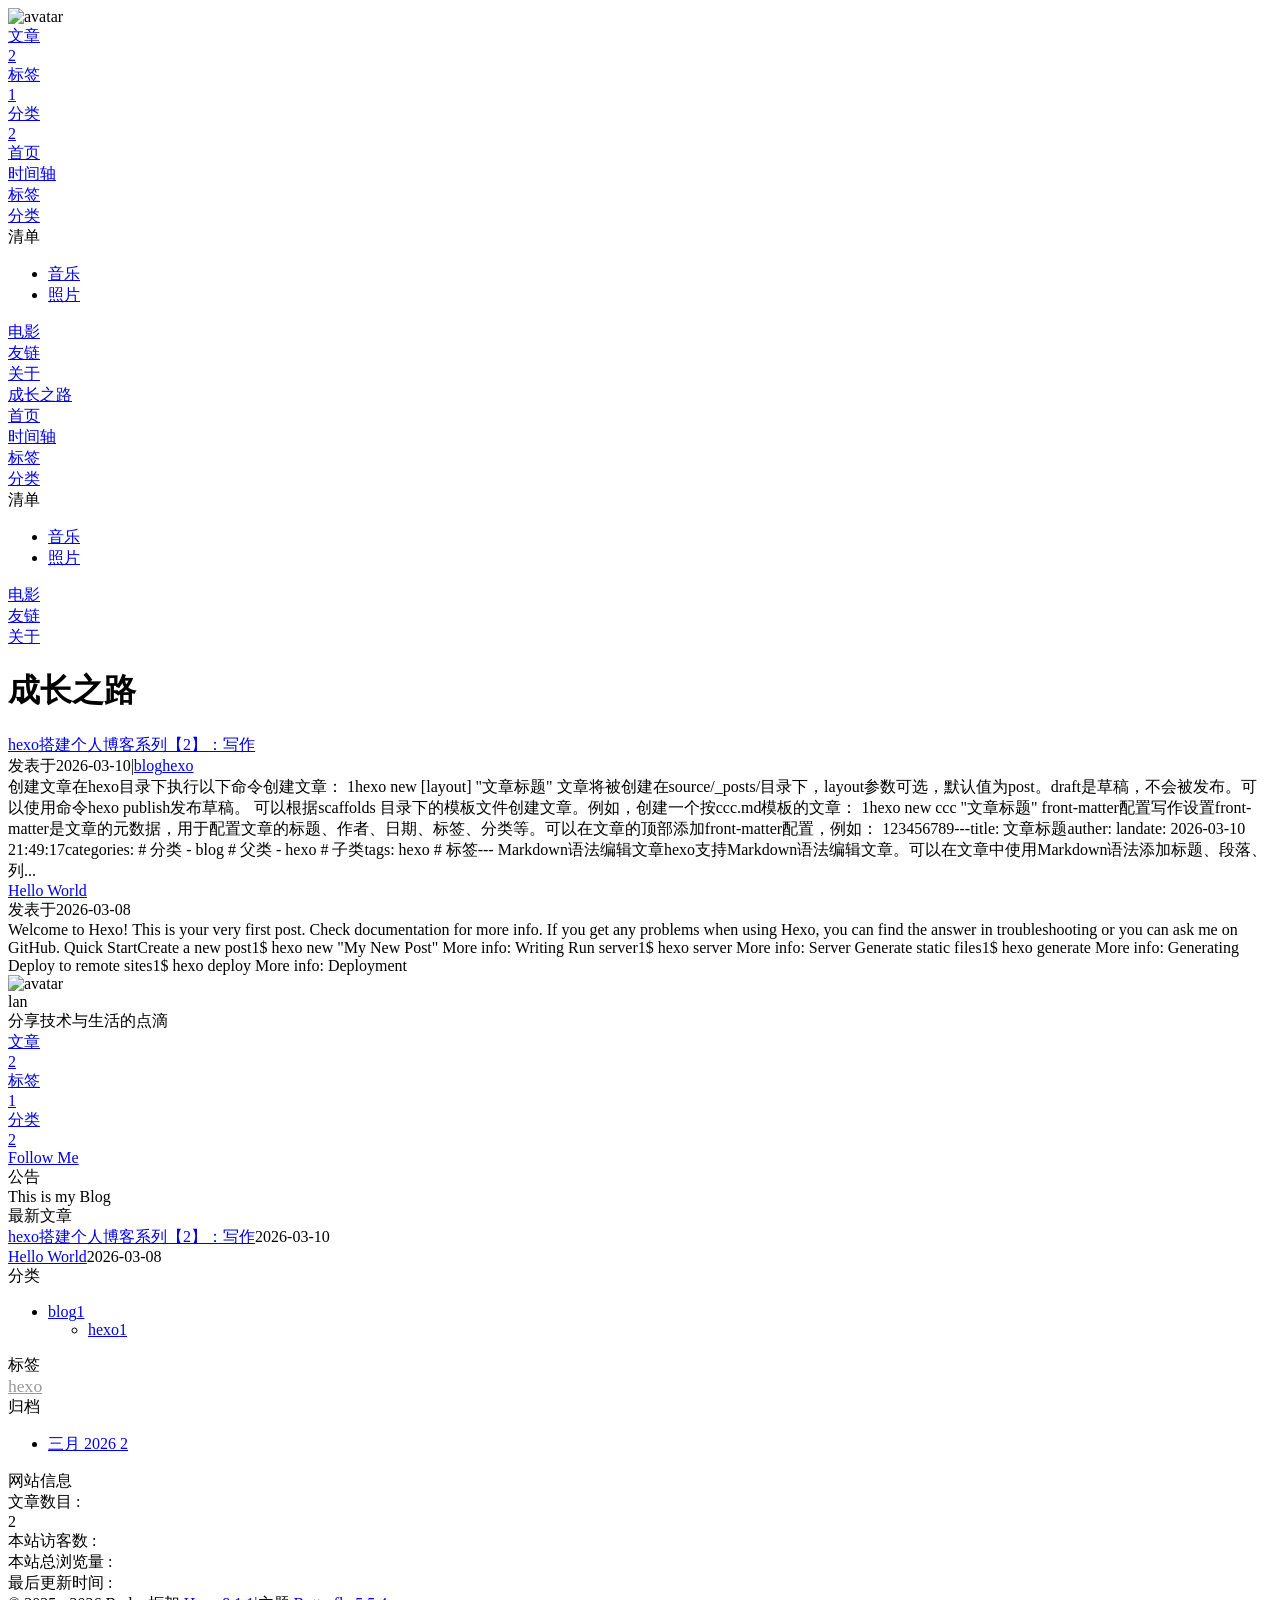
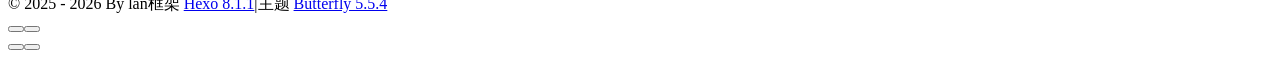
==== commit 6859403f: "Site updated: 2026-03-30 14:59:44" ====
--- a/index.html
+++ b/index.html
@@ -1,8 +1,8 @@
-<!DOCTYPE html><html lang="zh-CN" data-theme="light"><head><meta charset="UTF-8"><meta http-equiv="X-UA-Compatible" content="IE=edge"><meta name="viewport" content="width=device-width, initial-scale=1.0,viewport-fit=cover"><title>生活 - 分享技术与生活的点滴</title><meta name="author" content="lan"><meta name="copyright" content="lan"><meta name="format-detection" content="telephone=no"><meta name="theme-color" content="#ffffff"><meta name="description" content="分享技术与生活的点滴">
+<!DOCTYPE html><html lang="zh-CN" data-theme="light"><head><meta charset="UTF-8"><meta http-equiv="X-UA-Compatible" content="IE=edge"><meta name="viewport" content="width=device-width, initial-scale=1.0,viewport-fit=cover"><title>成长之路 - 分享技术与生活的点滴</title><meta name="author" content="lan"><meta name="copyright" content="lan"><meta name="format-detection" content="telephone=no"><meta name="theme-color" content="#ffffff"><meta name="description" content="分享技术与生活的点滴">
 <meta property="og:type" content="website">
-<meta property="og:title" content="生活">
+<meta property="og:title" content="成长之路">
 <meta property="og:url" content="https://lanhaifanxing.github.io/MyBlog/index.html">
-<meta property="og:site_name" content="生活">
+<meta property="og:site_name" content="成长之路">
 <meta property="og:description" content="分享技术与生活的点滴">
 <meta property="og:locale" content="zh_CN">
 <meta property="og:image" content="https://lanhaifanxing.github.io/MyBlog/img/%E5%A4%B4%E5%83%8F.jpg">
@@ -138,11 +138,11 @@
   },
   autoDarkmode: false
 }</script><script id="config-diff">var GLOBAL_CONFIG_SITE = {
-  title: '生活',
+  title: '成长之路',
   isHighlightShrink: false,
   isToc: false,
   pageType: 'home'
-}</script><meta name="generator" content="Hexo 8.1.1"></head><body><div class="bg-animation" id="web_bg" style="background-image: url(/MyBlog/img/%E8%83%8C%E6%99%AF%E5%9B%BE.jpg);"></div><div id="sidebar"><div id="menu-mask"></div><div id="sidebar-menus"><div class="avatar-img text-center"><img src="/MyBlog/img/%E5%A4%B4%E5%83%8F.jpg" onerror="this.onerror=null;this.src='/MyBlog/img/friend_404.gif'" alt="avatar"/></div><div class="site-data text-center"><a href="/MyBlog/archives/"><div class="headline">文章</div><div class="length-num">2</div></a><a href="/MyBlog/tags/"><div class="headline">标签</div><div class="length-num">1</div></a><a href="/MyBlog/categories/"><div class="headline">分类</div><div class="length-num">2</div></a></div><div class="menus_items"><div class="menus_item"><a class="site-page" href="/MyBlog/"><i class="fa-fw fas fa-home"></i><span> 首页</span></a></div><div class="menus_item"><a class="site-page" href="/MyBlog/archives/"><i class="fa-fw fas fa-archive"></i><span> 时间轴</span></a></div><div class="menus_item"><a class="site-page" href="/MyBlog/tags/"><i class="fa-fw fas fa-tags"></i><span> 标签</span></a></div><div class="menus_item"><a class="site-page" href="/MyBlog/categories/"><i class="fa-fw fas fa-folder-open"></i><span> 分类</span></a></div><div class="menus_item"><span class="site-page group"><i class="fa-fw fa fa-heartbeat"></i><span> 清单</span><i class="fas fa-chevron-down"></i></span><ul class="menus_item_child"><li><a class="site-page child" href="/MyBlog/music/"><i class="fa-fw fas fa-music"></i><span> 音乐</span></a></li><li><a class="site-page child" href="/MyBlog/Gallery/"><i class="fa-fw fas fa-images"></i><span> 照片</span></a></li></ul></div><div class="menus_item"><a class="site-page" href="/MyBlog/movies/"><i class="fa-fw fas fa-video"></i><span> 电影</span></a></div><div class="menus_item"><a class="site-page" href="/MyBlog/link/"><i class="fa-fw fas fa-link"></i><span> 友链</span></a></div><div class="menus_item"><a class="site-page" href="/MyBlog/about/"><i class="fa-fw fas fa-heart"></i><span> 关于</span></a></div></div></div></div><div class="page" id="body-wrap"><header class="not-top-img" id="page-header"><nav id="nav"><span id="blog-info"><a class="nav-site-title" href="/MyBlog/"><span class="site-name">生活</span></a></span><div id="menus"><div class="menus_items"><div class="menus_item"><a class="site-page" href="/MyBlog/"><i class="fa-fw fas fa-home"></i><span> 首页</span></a></div><div class="menus_item"><a class="site-page" href="/MyBlog/archives/"><i class="fa-fw fas fa-archive"></i><span> 时间轴</span></a></div><div class="menus_item"><a class="site-page" href="/MyBlog/tags/"><i class="fa-fw fas fa-tags"></i><span> 标签</span></a></div><div class="menus_item"><a class="site-page" href="/MyBlog/categories/"><i class="fa-fw fas fa-folder-open"></i><span> 分类</span></a></div><div class="menus_item"><span class="site-page group"><i class="fa-fw fa fa-heartbeat"></i><span> 清单</span><i class="fas fa-chevron-down"></i></span><ul class="menus_item_child"><li><a class="site-page child" href="/MyBlog/music/"><i class="fa-fw fas fa-music"></i><span> 音乐</span></a></li><li><a class="site-page child" href="/MyBlog/Gallery/"><i class="fa-fw fas fa-images"></i><span> 照片</span></a></li></ul></div><div class="menus_item"><a class="site-page" href="/MyBlog/movies/"><i class="fa-fw fas fa-video"></i><span> 电影</span></a></div><div class="menus_item"><a class="site-page" href="/MyBlog/link/"><i class="fa-fw fas fa-link"></i><span> 友链</span></a></div><div class="menus_item"><a class="site-page" href="/MyBlog/about/"><i class="fa-fw fas fa-heart"></i><span> 关于</span></a></div></div><div id="toggle-menu"><span class="site-page"><i class="fas fa-bars fa-fw"></i></span></div></div></nav><h1 class="title-seo">生活</h1></header><main class="layout" id="content-inner"><div class="recent-posts nc" id="recent-posts"><div class="recent-post-items"><div class="recent-post-item"><div class="recent-post-info no-cover"><a class="article-title" href="/MyBlog/2026/03/10/hexo%E6%90%AD%E5%BB%BA%E4%B8%AA%E4%BA%BA%E5%8D%9A%E5%AE%A2%E7%B3%BB%E5%88%97%E3%80%902%E3%80%91%EF%BC%9A%E5%86%99%E4%BD%9C/" title="hexo搭建个人博客系列【2】：写作">hexo搭建个人博客系列【2】：写作</a><div class="article-meta-wrap"><span class="post-meta-date"><i class="far fa-calendar-alt"></i><span class="article-meta-label">发表于</span><time datetime="2026-03-10T13:49:17.000Z" title="发表于 2026-03-10 21:49:17">2026-03-10</time></span><span class="article-meta"><span class="article-meta-separator">|</span><i class="fas fa-inbox"></i><a class="article-meta__categories" href="/MyBlog/categories/blog/">blog</a><i class="fas fa-angle-right article-meta-link"></i><i class="fas fa-inbox"></i><a class="article-meta__categories" href="/MyBlog/categories/blog/hexo/">hexo</a></span></div><div class="content">创建文章在hexo目录下执行以下命令创建文章： 1hexo new [layout] &quot;文章标题&quot; 文章将被创建在source/_posts/目录下，layout参数可选，默认值为post。draft是草稿，不会被发布。可以使用命令hexo publish发布草稿。 可以根据scaffolds 目录下的模板文件创建文章。例如，创建一个按ccc.md模板的文章： 1hexo new ccc &quot;文章标题&quot;  front-matter配置写作设置front-matter是文章的元数据，用于配置文章的标题、作者、日期、标签、分类等。可以在文章的顶部添加front-matter配置，例如： 123456789---title: 文章标题auther: landate: 2026-03-10 21:49:17categories: # 分类  - blog # 父类  - hexo # 子类tags: hexo # 标签---  Markdown语法编辑文章hexo支持Markdown语法编辑文章。可以在文章中使用Markdown语法添加标题、段落、列...</div></div></div><div class="recent-post-item"><div class="recent-post-info no-cover"><a class="article-title" href="/MyBlog/2026/03/08/hello-world/" title="Hello World">Hello World</a><div class="article-meta-wrap"><span class="post-meta-date"><i class="far fa-calendar-alt"></i><span class="article-meta-label">发表于</span><time datetime="2026-03-08T09:41:40.491Z" title="发表于 2026-03-08 17:41:40">2026-03-08</time></span></div><div class="content">Welcome to Hexo! This is your very first post. Check documentation for more info. If you get any problems when using Hexo, you can find the answer in troubleshooting or you can ask me on GitHub. Quick StartCreate a new post1$ hexo new &quot;My New Post&quot;  More info: Writing Run server1$ hexo server  More info: Server Generate static files1$ hexo generate  More info: Generating Deploy to remote sites1$ hexo deploy  More info: Deployment </div></div></div></div></div><div class="aside-content" id="aside-content"><div class="card-widget card-info text-center"><div class="avatar-img"><img src="/MyBlog/img/%E5%A4%B4%E5%83%8F.jpg" onerror="this.onerror=null;this.src='/MyBlog/img/friend_404.gif'" alt="avatar"/></div><div class="author-info-name">lan</div><div class="author-info-description">分享技术与生活的点滴</div><div class="site-data"><a href="/MyBlog/archives/"><div class="headline">文章</div><div class="length-num">2</div></a><a href="/MyBlog/tags/"><div class="headline">标签</div><div class="length-num">1</div></a><a href="/MyBlog/categories/"><div class="headline">分类</div><div class="length-num">2</div></a></div><a id="card-info-btn" target="_blank" rel="noopener" href="https://github.com/xxxxxx"><i class="fab fa-github"></i><span>Follow Me</span></a><div class="card-info-social-icons"><a class="social-icon" href="https://github.com/lanhaifanxing" target="_blank" title="Github"><i class="fab fa-github" style="color: #24292e;"></i></a><a class="social-icon" href="mailto:lishuaipeng2024@163.com" target="_blank" title="Email"><i class="fas fa-envelope" style="color: #4a7dbe;"></i></a></div></div><div class="card-widget card-announcement"><div class="item-headline"><i class="fas fa-bullhorn fa-shake"></i><span>公告</span></div><div class="announcement_content">This is my Blog</div></div><div class="sticky_layout"><div class="card-widget card-recent-post"><div class="item-headline"><i class="fas fa-history"></i><span>最新文章</span></div><div class="aside-list"><div class="aside-list-item no-cover"><div class="content"><a class="title" href="/MyBlog/2026/03/10/hexo%E6%90%AD%E5%BB%BA%E4%B8%AA%E4%BA%BA%E5%8D%9A%E5%AE%A2%E7%B3%BB%E5%88%97%E3%80%902%E3%80%91%EF%BC%9A%E5%86%99%E4%BD%9C/" title="hexo搭建个人博客系列【2】：写作">hexo搭建个人博客系列【2】：写作</a><time datetime="2026-03-10T13:49:17.000Z" title="发表于 2026-03-10 21:49:17">2026-03-10</time></div></div><div class="aside-list-item no-cover"><div class="content"><a class="title" href="/MyBlog/2026/03/08/hello-world/" title="Hello World">Hello World</a><time datetime="2026-03-08T09:41:40.491Z" title="发表于 2026-03-08 17:41:40">2026-03-08</time></div></div></div></div><div class="card-widget card-categories"><div class="item-headline">
+}</script><meta name="generator" content="Hexo 8.1.1"></head><body><div class="bg-animation" id="web_bg" style="background-image: url(/MyBlog/img/background.jpg);"></div><div id="sidebar"><div id="menu-mask"></div><div id="sidebar-menus"><div class="avatar-img text-center"><img src="/MyBlog/img/%E5%A4%B4%E5%83%8F.jpg" onerror="this.onerror=null;this.src='/MyBlog/img/friend_404.gif'" alt="avatar"/></div><div class="site-data text-center"><a href="/MyBlog/archives/"><div class="headline">文章</div><div class="length-num">2</div></a><a href="/MyBlog/tags/"><div class="headline">标签</div><div class="length-num">1</div></a><a href="/MyBlog/categories/"><div class="headline">分类</div><div class="length-num">2</div></a></div><div class="menus_items"><div class="menus_item"><a class="site-page" href="/MyBlog/"><i class="fa-fw fas fa-home"></i><span> 首页</span></a></div><div class="menus_item"><a class="site-page" href="/MyBlog/archives/"><i class="fa-fw fas fa-archive"></i><span> 时间轴</span></a></div><div class="menus_item"><a class="site-page" href="/MyBlog/tags/"><i class="fa-fw fas fa-tags"></i><span> 标签</span></a></div><div class="menus_item"><a class="site-page" href="/MyBlog/categories/"><i class="fa-fw fas fa-folder-open"></i><span> 分类</span></a></div><div class="menus_item"><span class="site-page group"><i class="fa-fw fa fa-heartbeat"></i><span> 清单</span><i class="fas fa-chevron-down"></i></span><ul class="menus_item_child"><li><a class="site-page child" href="/MyBlog/music/"><i class="fa-fw fas fa-music"></i><span> 音乐</span></a></li><li><a class="site-page child" href="/MyBlog/Gallery/"><i class="fa-fw fas fa-images"></i><span> 照片</span></a></li></ul></div><div class="menus_item"><a class="site-page" href="/MyBlog/movies/"><i class="fa-fw fas fa-video"></i><span> 电影</span></a></div><div class="menus_item"><a class="site-page" href="/MyBlog/link/"><i class="fa-fw fas fa-link"></i><span> 友链</span></a></div><div class="menus_item"><a class="site-page" href="/MyBlog/about/"><i class="fa-fw fas fa-heart"></i><span> 关于</span></a></div></div></div></div><div class="page" id="body-wrap"><header class="full_page" id="page-header" style="background-image: url(/MyBlog/img/top-img.jpg);"><nav id="nav"><span id="blog-info"><a class="nav-site-title" href="/MyBlog/"><span class="site-name">成长之路</span></a></span><div id="menus"><div class="menus_items"><div class="menus_item"><a class="site-page" href="/MyBlog/"><i class="fa-fw fas fa-home"></i><span> 首页</span></a></div><div class="menus_item"><a class="site-page" href="/MyBlog/archives/"><i class="fa-fw fas fa-archive"></i><span> 时间轴</span></a></div><div class="menus_item"><a class="site-page" href="/MyBlog/tags/"><i class="fa-fw fas fa-tags"></i><span> 标签</span></a></div><div class="menus_item"><a class="site-page" href="/MyBlog/categories/"><i class="fa-fw fas fa-folder-open"></i><span> 分类</span></a></div><div class="menus_item"><span class="site-page group"><i class="fa-fw fa fa-heartbeat"></i><span> 清单</span><i class="fas fa-chevron-down"></i></span><ul class="menus_item_child"><li><a class="site-page child" href="/MyBlog/music/"><i class="fa-fw fas fa-music"></i><span> 音乐</span></a></li><li><a class="site-page child" href="/MyBlog/Gallery/"><i class="fa-fw fas fa-images"></i><span> 照片</span></a></li></ul></div><div class="menus_item"><a class="site-page" href="/MyBlog/movies/"><i class="fa-fw fas fa-video"></i><span> 电影</span></a></div><div class="menus_item"><a class="site-page" href="/MyBlog/link/"><i class="fa-fw fas fa-link"></i><span> 友链</span></a></div><div class="menus_item"><a class="site-page" href="/MyBlog/about/"><i class="fa-fw fas fa-heart"></i><span> 关于</span></a></div></div><div id="toggle-menu"><span class="site-page"><i class="fas fa-bars fa-fw"></i></span></div></div></nav><div id="site-info"><h1 id="site-title">成长之路</h1><div id="site_social_icons"><a class="social-icon" href="https://github.com/lanhaifanxing" target="_blank" title="Github"><i class="fab fa-github" style="color: #24292e;"></i></a><a class="social-icon" href="mailto:lishuaipeng2024@163.com" target="_blank" title="Email"><i class="fas fa-envelope" style="color: #4a7dbe;"></i></a></div></div><div id="scroll-down"><i class="fas fa-angle-down scroll-down-effects"></i></div></header><main class="layout" id="content-inner"><div class="recent-posts nc" id="recent-posts"><div class="recent-post-items"><div class="recent-post-item"><div class="recent-post-info no-cover"><a class="article-title" href="/MyBlog/2026/03/10/hexo%E6%90%AD%E5%BB%BA%E4%B8%AA%E4%BA%BA%E5%8D%9A%E5%AE%A2%E7%B3%BB%E5%88%97%E3%80%902%E3%80%91%EF%BC%9A%E5%86%99%E4%BD%9C/" title="hexo搭建个人博客系列【2】：写作">hexo搭建个人博客系列【2】：写作</a><div class="article-meta-wrap"><span class="post-meta-date"><i class="far fa-calendar-alt"></i><span class="article-meta-label">发表于</span><time datetime="2026-03-10T13:49:17.000Z" title="发表于 2026-03-10 21:49:17">2026-03-10</time></span><span class="article-meta"><span class="article-meta-separator">|</span><i class="fas fa-inbox"></i><a class="article-meta__categories" href="/MyBlog/categories/blog/">blog</a><i class="fas fa-angle-right article-meta-link"></i><i class="fas fa-inbox"></i><a class="article-meta__categories" href="/MyBlog/categories/blog/hexo/">hexo</a></span></div><div class="content">创建文章在hexo目录下执行以下命令创建文章： 1hexo new [layout] &quot;文章标题&quot; 文章将被创建在source/_posts/目录下，layout参数可选，默认值为post。draft是草稿，不会被发布。可以使用命令hexo publish发布草稿。 可以根据scaffolds 目录下的模板文件创建文章。例如，创建一个按ccc.md模板的文章： 1hexo new ccc &quot;文章标题&quot;  front-matter配置写作设置front-matter是文章的元数据，用于配置文章的标题、作者、日期、标签、分类等。可以在文章的顶部添加front-matter配置，例如： 123456789---title: 文章标题auther: landate: 2026-03-10 21:49:17categories: # 分类  - blog # 父类  - hexo # 子类tags: hexo # 标签---  Markdown语法编辑文章hexo支持Markdown语法编辑文章。可以在文章中使用Markdown语法添加标题、段落、列...</div></div></div><div class="recent-post-item"><div class="recent-post-info no-cover"><a class="article-title" href="/MyBlog/2026/03/08/hello-world/" title="Hello World">Hello World</a><div class="article-meta-wrap"><span class="post-meta-date"><i class="far fa-calendar-alt"></i><span class="article-meta-label">发表于</span><time datetime="2026-03-08T09:41:40.491Z" title="发表于 2026-03-08 17:41:40">2026-03-08</time></span></div><div class="content">Welcome to Hexo! This is your very first post. Check documentation for more info. If you get any problems when using Hexo, you can find the answer in troubleshooting or you can ask me on GitHub. Quick StartCreate a new post1$ hexo new &quot;My New Post&quot;  More info: Writing Run server1$ hexo server  More info: Server Generate static files1$ hexo generate  More info: Generating Deploy to remote sites1$ hexo deploy  More info: Deployment </div></div></div></div></div><div class="aside-content" id="aside-content"><div class="card-widget card-info text-center"><div class="avatar-img"><img src="/MyBlog/img/%E5%A4%B4%E5%83%8F.jpg" onerror="this.onerror=null;this.src='/MyBlog/img/friend_404.gif'" alt="avatar"/></div><div class="author-info-name">lan</div><div class="author-info-description">分享技术与生活的点滴</div><div class="site-data"><a href="/MyBlog/archives/"><div class="headline">文章</div><div class="length-num">2</div></a><a href="/MyBlog/tags/"><div class="headline">标签</div><div class="length-num">1</div></a><a href="/MyBlog/categories/"><div class="headline">分类</div><div class="length-num">2</div></a></div><a id="card-info-btn" target="_blank" rel="noopener" href="https://github.com/xxxxxx"><i class="fab fa-github"></i><span>Follow Me</span></a><div class="card-info-social-icons"><a class="social-icon" href="https://github.com/lanhaifanxing" target="_blank" title="Github"><i class="fab fa-github" style="color: #24292e;"></i></a><a class="social-icon" href="mailto:lishuaipeng2024@163.com" target="_blank" title="Email"><i class="fas fa-envelope" style="color: #4a7dbe;"></i></a></div></div><div class="card-widget card-announcement"><div class="item-headline"><i class="fas fa-bullhorn fa-shake"></i><span>公告</span></div><div class="announcement_content">This is my Blog</div></div><div class="sticky_layout"><div class="card-widget card-recent-post"><div class="item-headline"><i class="fas fa-history"></i><span>最新文章</span></div><div class="aside-list"><div class="aside-list-item no-cover"><div class="content"><a class="title" href="/MyBlog/2026/03/10/hexo%E6%90%AD%E5%BB%BA%E4%B8%AA%E4%BA%BA%E5%8D%9A%E5%AE%A2%E7%B3%BB%E5%88%97%E3%80%902%E3%80%91%EF%BC%9A%E5%86%99%E4%BD%9C/" title="hexo搭建个人博客系列【2】：写作">hexo搭建个人博客系列【2】：写作</a><time datetime="2026-03-10T13:49:17.000Z" title="发表于 2026-03-10 21:49:17">2026-03-10</time></div></div><div class="aside-list-item no-cover"><div class="content"><a class="title" href="/MyBlog/2026/03/08/hello-world/" title="Hello World">Hello World</a><time datetime="2026-03-08T09:41:40.491Z" title="发表于 2026-03-08 17:41:40">2026-03-08</time></div></div></div></div><div class="card-widget card-categories"><div class="item-headline">
             <i class="fas fa-folder-open"></i>
             <span>分类</span>
             
@@ -168,4 +168,4 @@
         </li>
       
     </ul>
-  </div><div class="card-widget card-webinfo"><div class="item-headline"><i class="fas fa-chart-line"></i><span>网站信息</span></div><div class="webinfo"><div class="webinfo-item"><div class="item-name">文章数目 :</div><div class="item-count">2</div></div><div class="webinfo-item"><div class="item-name">本站访客数 :</div><div class="item-count" id="busuanzi_value_site_uv"><i class="fa-solid fa-spinner fa-spin"></i></div></div><div class="webinfo-item"><div class="item-name">本站总浏览量 :</div><div class="item-count" id="busuanzi_value_site_pv"><i class="fa-solid fa-spinner fa-spin"></i></div></div><div class="webinfo-item"><div class="item-name">最后更新时间 :</div><div class="item-count" id="last-push-date" data-lastPushDate="2026-03-30T06:29:26.014Z"><i class="fa-solid fa-spinner fa-spin"></i></div></div></div></div></div></div></main><footer id="footer"><div class="footer-other"><div class="footer-copyright"><span class="copyright">&copy;&nbsp;2025 - 2026 By lan</span><span class="framework-info"><span>框架 </span><a target="_blank" rel="noopener" href="https://hexo.io">Hexo 8.1.1</a><span class="footer-separator">|</span><span>主题 </span><a target="_blank" rel="noopener" href="https://github.com/jerryc127/hexo-theme-butterfly">Butterfly 5.5.4</a></span></div></div></footer></div><div id="rightside"><div id="rightside-config-hide"><button id="darkmode" type="button" title="日间和夜间模式切换"><i class="fas fa-adjust"></i></button><button id="hide-aside-btn" type="button" title="单栏和双栏切换"><i class="fas fa-arrows-alt-h"></i></button></div><div id="rightside-config-show"><button id="rightside-config" type="button" title="设置"><i class="fas fa-cog fa-spin"></i></button><button id="go-up" type="button" title="回到顶部"><span class="scroll-percent"></span><i class="fas fa-arrow-up"></i></button></div></div><div><script src="/MyBlog/js/utils.js?v=5.5.4"></script><script src="/MyBlog/js/main.js?v=5.5.4"></script><div class="js-pjax"></div><script async data-pjax src="//busuanzi.ibruce.info/busuanzi/2.3/busuanzi.pure.mini.js"></script></div></body></html>+  </div><div class="card-widget card-webinfo"><div class="item-headline"><i class="fas fa-chart-line"></i><span>网站信息</span></div><div class="webinfo"><div class="webinfo-item"><div class="item-name">文章数目 :</div><div class="item-count">2</div></div><div class="webinfo-item"><div class="item-name">本站访客数 :</div><div class="item-count" id="busuanzi_value_site_uv"><i class="fa-solid fa-spinner fa-spin"></i></div></div><div class="webinfo-item"><div class="item-name">本站总浏览量 :</div><div class="item-count" id="busuanzi_value_site_pv"><i class="fa-solid fa-spinner fa-spin"></i></div></div><div class="webinfo-item"><div class="item-name">最后更新时间 :</div><div class="item-count" id="last-push-date" data-lastPushDate="2026-03-30T06:59:39.525Z"><i class="fa-solid fa-spinner fa-spin"></i></div></div></div></div></div></div></main><footer id="footer" style="background-image: url(/MyBlog/img/footer.jpg);"><div class="footer-other"><div class="footer-copyright"><span class="copyright">&copy;&nbsp;2025 - 2026 By lan</span><span class="framework-info"><span>框架 </span><a target="_blank" rel="noopener" href="https://hexo.io">Hexo 8.1.1</a><span class="footer-separator">|</span><span>主题 </span><a target="_blank" rel="noopener" href="https://github.com/jerryc127/hexo-theme-butterfly">Butterfly 5.5.4</a></span></div></div></footer></div><div id="rightside"><div id="rightside-config-hide"><button id="darkmode" type="button" title="日间和夜间模式切换"><i class="fas fa-adjust"></i></button><button id="hide-aside-btn" type="button" title="单栏和双栏切换"><i class="fas fa-arrows-alt-h"></i></button></div><div id="rightside-config-show"><button id="rightside-config" type="button" title="设置"><i class="fas fa-cog fa-spin"></i></button><button id="go-up" type="button" title="回到顶部"><span class="scroll-percent"></span><i class="fas fa-arrow-up"></i></button></div></div><div><script src="/MyBlog/js/utils.js?v=5.5.4"></script><script src="/MyBlog/js/main.js?v=5.5.4"></script><div class="js-pjax"></div><script async data-pjax src="//busuanzi.ibruce.info/busuanzi/2.3/busuanzi.pure.mini.js"></script></div></body></html>
